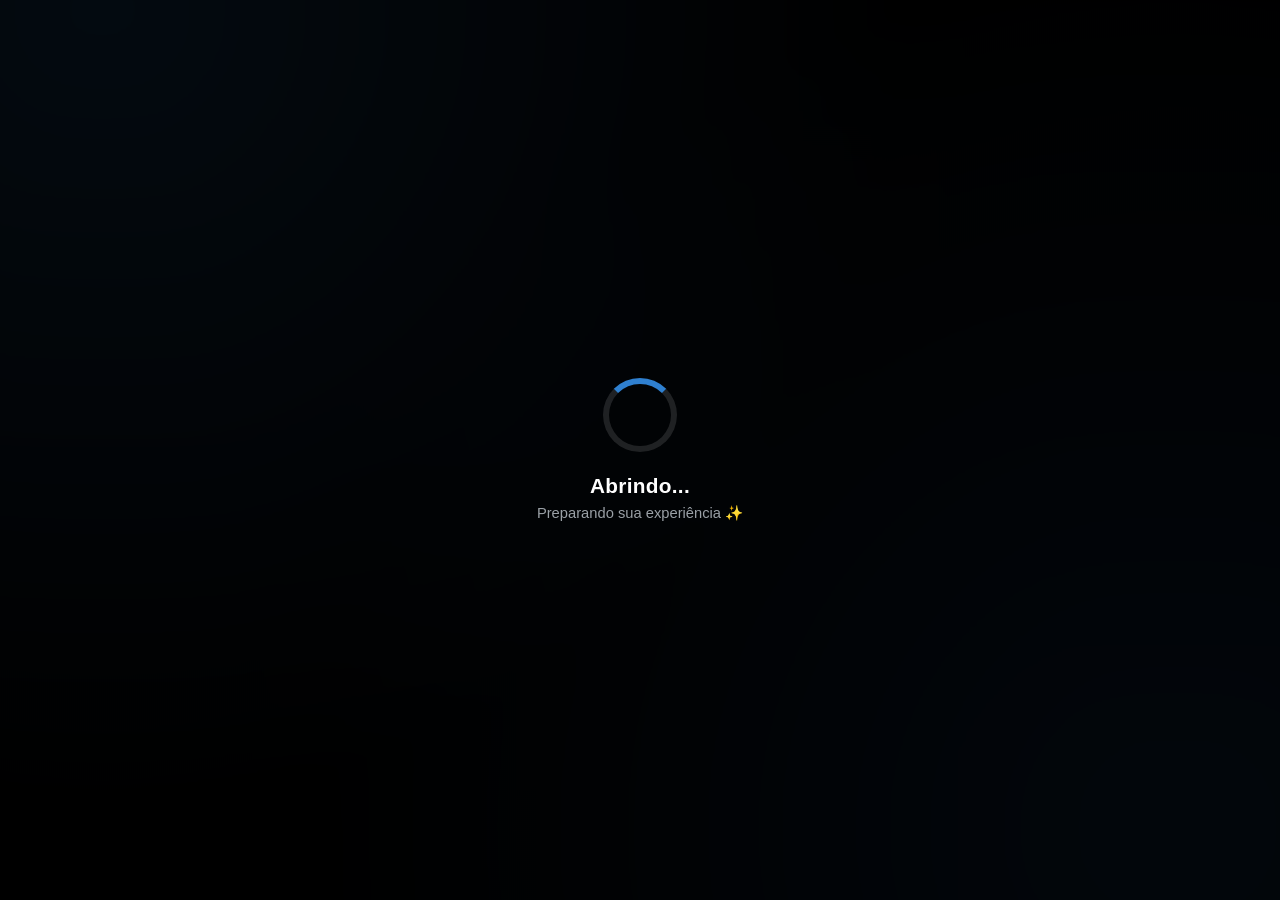
==== index.html @ bc2022a3 "Modify index.html to enhance resource loading Updated the title and added preloading links for resou" ====
<!DOCTYPE html>
<html lang="pt-BR">
<head>
  <meta charset="UTF-8">
  <meta name="viewport" content="width=device-width, initial-scale=1.0, maximum-scale=1.0, user-scalable=no">
  <meta name="robots" content="noindex,nofollow">
  <meta name="referrer" content="strict-origin-when-cross-origin">
  <meta http-equiv="X-Frame-Options" content="DENY">
  <meta name="theme-color" content="#000000">

  <link rel="preconnect" href="https://challenges.cloudflare.com">
  <link rel="preload" href="./assets/styles.css" as="style">
  <link rel="preload" href="./assets/profile.avif" as="image" type="image/avif">

  <title>Karol Vasconcellos • Links</title>
  <link rel="stylesheet" href="./assets/styles.css">
</head>
<body class="page-index">

  <main class="center-wrap">

    <!-- Loader (só aparece um instante fora de apps) -->
    <div class="loader-card" id="loader">
      <div class="spinner" aria-hidden="true"></div>
      <h1 class="loader-title">Abrindo...</h1>
      <p class="loader-sub">Preparando sua experiência ✨</p>
    </div>

    <!-- PRÉ-SITE (estilo bio.site) -->
    <div class="presite" id="presite" style="display:none;">
      <div class="profile-wrap">
        <img class="profile-img" src="./assets/profile.avif"
             alt="Foto de perfil de Karol Vasconcellos">
      </div>
      <h1 class="name">Karol Vasconcellos</h1>
      <div class="social-row">
        <span class="icon-btn" aria-label="Instagram">
          <svg width="26" height="26" viewBox="0 0 24 24" fill="none" stroke="currentColor"
               stroke-width="2" stroke-linecap="round" stroke-linejoin="round">
            <rect x="2.5" y="2.5" width="19" height="19" rx="5.5"/>
            <circle cx="12" cy="12" r="4.5"/>
            <circle cx="17.3" cy="6.7" r="1.3" fill="currentColor" stroke="none"/>
          </svg>
        </span>
      </div>
      <button class="btn btn-primary btn-access" id="btnAccess">Clique aqui para acessar!</button>
      <p class="modal-hint">Conteúdo</p>
    </div>

  </main>

  <script src="./assets/index.js"></script>
</body>
</html>
---- assets/styles.css ----
/* ============================================
   SOY KAROLINA REAL — TEMA PRETO (FINAL)
   ============================================ */

* { margin: 0; padding: 0; box-sizing: border-box; }

:root {
  --bg: #000000;
  --card: #151515;
  --border: #2c2c2c;
  --text: #ffffff;
  --muted: #9aa0a6;
  --accent: #2f80d0;
  --accent-2: #1e5fa8;
  --shadow: 0 10px 30px rgba(0, 0, 0, 0.55);
}

html { -webkit-text-size-adjust: 100%; }

body {
  min-height: 100vh;
  font-family: -apple-system, BlinkMacSystemFont, 'Segoe UI', Roboto, sans-serif;
  color: var(--text);
  background: var(--bg);
  position: relative;
  overflow-x: hidden;
  -webkit-font-smoothing: antialiased;
}

body::before {
  content: '';
  position: fixed;
  inset: -20%;
  z-index: -1;
  background:
    radial-gradient(circle at 20% 15%, rgba(47, 128, 208, 0.08), transparent 45%),
    radial-gradient(circle at 80% 80%, rgba(30, 95, 168, 0.07), transparent 50%);
  filter: blur(28px);
  animation: drift 16s ease-in-out infinite alternate;
}

@keyframes drift {
  from { transform: translate3d(-2%, -1%, 0) scale(1); }
  to   { transform: translate3d(2%, 2%, 0) scale(1.06); }
}

::selection { background: var(--accent); color: #fff; }

/* ============================================
   INDEX / 404
   ============================================ */

.page-index { display: flex; align-items: center; justify-content: center; padding: 20px; }
.center-wrap { text-align: center; }

.spinner {
  width: 74px; height: 74px; margin: 0 auto 22px;
  border-radius: 50%;
  border: 6px solid rgba(255, 255, 255, 0.12);
  border-top-color: var(--accent);
  animation: spin 1s linear infinite;
}
@keyframes spin { to { transform: rotate(360deg); } }

.loader-title { font-size: 1.3rem; font-weight: 800; color: #fff; letter-spacing: 0.3px; animation: fadeInDown 0.7s ease-out both; }
.loader-sub { margin-top: 6px; font-size: 0.92rem; color: var(--muted); opacity: 0.85; animation: fadeInDown 0.7s ease-out 0.15s both; }
.error-code { font-size: 5rem; font-weight: 800; color: #fff; line-height: 1; margin-bottom: 10px; }
.hidden { display: none !important; }

/* ---------- Modal ---------- */

.modal {
  position: fixed; inset: 0;
  display: flex; align-items: center; justify-content: center;
  padding: 20px;
  background: rgba(0, 0, 0, 0.75);
  backdrop-filter: blur(6px);
  -webkit-backdrop-filter: blur(6px);
  opacity: 0; pointer-events: none;
  transition: opacity 0.3s ease;
  z-index: 1000;
}
.modal.show { opacity: 1; pointer-events: auto; }

.modal-card {
  width: 100%; max-width: 380px;
  background: #141414;
  border: 1px solid var(--border);
  border-radius: 22px;
  padding: 28px 22px;
  box-shadow: 0 24px 60px rgba(0, 0, 0, 0.6);
  text-align: center;
}
.modal.show .modal-card { animation: modalPop 0.4s cubic-bezier(0.2, 0.7, 0.3, 1) both; }
@keyframes modalPop {
  0% { transform: translateY(30px) scale(0.9); opacity: 0; }
  100% { transform: translateY(0) scale(1); opacity: 1; }
}

.modal-title { font-size: 1.25rem; font-weight: 800; color: #fff; margin-bottom: 10px; }
.modal-desc { font-size: 0.95rem; line-height: 1.55; color: var(--muted); margin-bottom: 22px; }
.modal-actions { display: flex; flex-direction: column; gap: 10px; }

.btn {
  border: none; border-radius: 999px;
  padding: 13px 20px; font-size: 1rem; font-weight: 700;
  cursor: pointer; position: relative; overflow: hidden;
  transition: transform 0.15s ease, box-shadow 0.15s ease, border-color 0.15s ease;
}
.btn:active { transform: scale(0.97); }
.btn-primary { background: linear-gradient(135deg, var(--accent), var(--accent-2)); color: #fff; box-shadow: 0 8px 20px rgba(47, 128, 208, 0.3); }
.btn-primary:hover { transform: translateY(-2px); }
.btn-ghost { background: transparent; color: #ccc; border: 1.5px solid #444; }
.btn-ghost:hover { border-color: var(--accent); }

/* ============================================
   LINKS (página principal)
   ============================================ */

.container { max-width: 560px; margin: 0 auto; padding: 52px 20px 0; text-align: center; }

.profile-wrap { width: 116px; margin: 0 auto; opacity: 0; transform: scale(0.8) translateY(20px); animation: fadeInScale 0.8s cubic-bezier(0.2, 0.7, 0.3, 1) 0.1s forwards; }
.profile-img {
  width: 116px; height: 116px; border-radius: 50%; object-fit: cover; display: block;
  border: 4px solid #fff;
  box-shadow: 0 8px 24px rgba(0, 0, 0, 0.6), 0 0 0 6px rgba(255, 255, 255, 0.12);
  animation: float 5s ease-in-out infinite;
  background: #1a1a1a;
}
@keyframes float { 0%, 100% { transform: translateY(0); } 50% { transform: translateY(-7px); } }
@keyframes fadeInScale { 0% { opacity: 0; transform: scale(0.8) translateY(20px); } 100% { opacity: 1; transform: scale(1) translateY(0); } }

.name { margin-top: 18px; font-size: 1.6rem; font-weight: 800; letter-spacing: 0.3px; color: #fff; opacity: 0; transform: translateY(20px); animation: fadeInUp 0.7s cubic-bezier(0.2, 0.7, 0.3, 1) 0.3s forwards; }

.social-row { margin: 10px 0 28px; opacity: 0; transform: translateY(20px); animation: fadeInUp 0.7s cubic-bezier(0.2, 0.7, 0.3, 1) 0.4s forwards; }
.icon-btn { display: inline-flex; padding: 10px; border-radius: 50%; color: #fff; background: transparent; transition: transform 0.2s ease, color 0.2s ease; position: relative; overflow: hidden; }
.icon-btn:hover { transform: scale(1.15) rotate(6deg); color: var(--accent); }

/* ---------- Botões ---------- */

.links { display: flex; flex-direction: column; gap: 14px; padding-bottom: 8px; }

.link-btn {
  position: relative; overflow: hidden;
  display: flex; align-items: center; gap: 14px;
  padding: 12px 18px 12px 12px;
  background: var(--card);
  border: 1.5px solid var(--border);
  border-radius: 999px;
  box-shadow: var(--shadow);
  text-decoration: none;
  color: #fff; font-weight: 600; text-align: left;
  transition: transform 0.18s ease, box-shadow 0.18s ease, border-color 0.18s ease;
  opacity: 0; transform: translateY(18px);
  animation: fadeUp 0.6s cubic-bezier(0.2, 0.7, 0.3, 1) forwards;
}

.link-btn:nth-child(odd)  { animation-name: slideInLeft;  animation-duration: 0.65s; animation-fill-mode: forwards; }
.link-btn:nth-child(even) { animation-name: slideInRight; animation-duration: 0.65s; animation-fill-mode: forwards; }
.link-btn:nth-child(1) { animation-delay: 0.30s; }
.link-btn:nth-child(2) { animation-delay: 0.42s; }
.link-btn:nth-child(3) { animation-delay: 0.54s; }
.link-btn:nth-child(4) { animation-delay: 0.66s; }

@keyframes slideInLeft { 0% { opacity: 0; transform: translateX(-100px) scale(0.95); } 70% { opacity: 1; transform: translateX(8px) scale(1.01); } 100% { opacity: 1; transform: translateX(0) scale(1); } }
@keyframes slideInRight { 0% { opacity: 0; transform: translateX(100px) scale(0.95); } 70% { opacity: 1; transform: translateX(-8px) scale(1.01); } 100% { opacity: 1; transform: translateX(0) scale(1); } }
@keyframes fadeUp { to { opacity: 1; transform: translateY(0); } }
@keyframes fadeInUp { 0% { opacity: 0; transform: translateY(20px); } 100% { opacity: 1; transform: translateY(0); } }
@keyframes fadeInDown { 0% { opacity: 0; transform: translateY(-20px); } 100% { opacity: 1; transform: translateY(0); } }

.link-btn:hover { transform: translateY(-3px) scale(1.02); border-color: var(--accent); box-shadow: 0 14px 34px rgba(0, 0, 0, 0.6); }
.link-btn:active { transform: scale(0.97); }

.link-btn::after {
  content: ''; position: absolute; top: 0; left: -60%; width: 40%; height: 100%;
  background: linear-gradient(105deg, transparent, rgba(255, 255, 255, 0.12), transparent);
  transform: skewX(-20deg); transition: left 0.7s ease; pointer-events: none;
}
.link-btn:hover::after { left: 120%; }

/* Ícone = FOTO */
.link-icon { width: 46px; height: 46px; border-radius: 50%; flex: none; overflow: hidden; box-shadow: 0 2px 8px rgba(0, 0, 0, 0.5); transition: transform 0.2s ease; background: #222; }
.link-icon img { width: 100%; height: 100%; object-fit: cover; display: block; border-radius: 50%; }
.link-btn:hover .link-icon { transform: scale(1.08) rotate(3deg); }

.link-label { flex: 1; font-size: 1rem; }
.link-chevron { color: #555; transition: transform 0.18s ease, color 0.18s ease; }
.link-btn:hover .link-chevron { transform: translateX(4px); color: var(--accent); }

.ripple { position: absolute; border-radius: 50%; background: rgba(47, 128, 208, 0.25); transform: scale(0); animation: ripple 0.6s ease-out forwards; pointer-events: none; }
@keyframes ripple { to { transform: scale(3); opacity: 0; } }

.loading, .error { text-align: center; padding: 40px 0; font-size: 0.95rem; color: var(--muted); }
.error { color: #ff6b6b; }
.error .btn { margin-left: 8px; padding: 8px 16px; font-size: 0.85rem; }

.footer { margin: 26px 0 34px; font-size: 0.78rem; letter-spacing: 0.4px; color: #666; opacity: 0; transform: translateY(10px); animation: fadeInUp 0.6s ease-out 0.8s forwards; text-align: center; }

.turnstile-hidden { position: absolute; left: -99999px; top: 0; width: 1px; height: 1px; overflow: hidden; }

/* ============================================
   RESPONSIVO / ACESSIBILIDADE
   ============================================ */

@media (max-width: 420px) {
  .container { padding-top: 40px; }
  .profile-img { width: 100px; height: 100px; }
  .profile-wrap { width: 100px; }
  .name { font-size: 1.4rem; }
  .link-label { font-size: 0.95rem; }
  .link-icon { width: 42px; height: 42px; }
}

@media (prefers-reduced-motion: reduce) {
  *, *::before, *::after { animation: none !important; transition: none !important; }
  .link-btn, .profile-wrap, .name, .social-row, .footer { opacity: 1; transform: none; }
}

.btn:focus-visible, .link-btn:focus-visible, .icon-btn:focus-visible { outline: 2px solid var(--accent); outline-offset: 3px; }


.link-icon svg { width: 100%; height: 100%; display: block; }

/* ============================================
   AVISO DE BLOQUEIO (anti-robô)
   ============================================ */

.block-card {
  text-align: center;
  max-width: 380px;
  margin: 0 auto;
  padding: 32px 24px;
  background: #141414;
  border: 1px solid #2c2c2c;
  border-radius: 22px;
  box-shadow: 0 24px 60px rgba(0, 0, 0, 0.6);
  animation: modalPop 0.4s cubic-bezier(0.2, 0.7, 0.3, 1) both;
}

.block-icon {
  font-size: 2.4rem;
  margin-bottom: 12px;
}

.block-title {
  font-size: 1.25rem;
  font-weight: 800;
  color: #fff;
  margin-bottom: 10px;
}

.block-desc {
  font-size: 0.95rem;
  line-height: 1.55;
  color: #9aa0a6;
  margin-bottom: 22px;
}



/* ============================================
   MODAL DE REDIRECIONAMENTO (estilizado)
   ============================================ */

.modal {
  background: rgba(0, 0, 0, 0.8);
}

.modal-card {
  background: #141414;
  border: 1px solid #2c2c2c;
  box-shadow: 0 24px 60px rgba(0, 0, 0, 0.7), 0 0 0 1px rgba(47, 128, 208, 0.15);
}

/* Ícone de globo com brilho pulsante */
.modal-icon {
  width: 64px;
  height: 64px;
  margin: 0 auto 16px;
  display: flex;
  align-items: center;
  justify-content: center;
  border-radius: 50%;
  color: #2f80d0;
  background: rgba(47, 128, 208, 0.12);
  border: 1px solid rgba(47, 128, 208, 0.35);
  box-shadow: 0 0 24px rgba(47, 128, 208, 0.25);
  animation: iconPulse 2s ease-in-out infinite;
}

@keyframes iconPulse {
  0%, 100% { transform: scale(1); box-shadow: 0 0 24px rgba(47, 128, 208, 0.25); }
  50%      { transform: scale(1.06); box-shadow: 0 0 34px rgba(47, 128, 208, 0.4); }
}

.modal-title { color: #ffffff; }
.modal-desc  { color: #9aa0a6; }

.modal-actions .btn-primary {
  background: linear-gradient(135deg, #2f80d0, #1e5fa8);
  box-shadow: 0 8px 24px rgba(47, 128, 208, 0.35);
}

.modal-actions .btn-ghost {
  background: transparent;
  color: #cccccc;
  border: 1.5px solid #444444;
}

.modal-hint {
  margin-top: 14px;
  font-size: 0.72rem;
  letter-spacing: 0.6px;
  color: #666666;
  text-transform: uppercase;
}

/* ---------- Animação de gradiente no nome ---------- */
.name {
  background: linear-gradient(90deg, 
    var(--blue-900) 0%, 
    var(--blue-500) 50%, 
    var(--blue-900) 100%);
  background-size: 200% auto;
  -webkit-background-clip: text;
  background-clip: text;
  -webkit-text-fill-color: transparent;
  animation: gradientShift 3s ease infinite, fadeInUp 0.7s cubic-bezier(0.2, 0.7, 0.3, 1) 0.3s forwards;
}

@keyframes gradientShift {
  0%, 100% { background-position: 0% center; }
  50% { background-position: 100% center; }
}


/* ---------- Efeito 3D sutil nos botões ---------- */
.link-btn {
  transform-style: preserve-3d;
  transition: transform 0.3s cubic-bezier(0.2, 0.7, 0.3, 1), 
              box-shadow 0.3s ease, 
              border-color 0.3s ease;
}

.link-btn:hover {
  transform: translateY(-3px) scale(1.02) rotateX(2deg);
  box-shadow: 0 14px 34px rgba(12, 47, 90, 0.2), 
              0 6px 12px rgba(47, 128, 208, 0.15);
}


/* ---------- Pulso suave na foto de perfil ---------- */
.profile-img {
  animation: float 5s ease-in-out infinite, pulse 3s ease-in-out infinite;
}

@keyframes pulse {
  0%, 100% { 
    box-shadow: 0 8px 24px rgba(12, 47, 90, 0.25), 
                0 0 0 6px rgba(255, 255, 255, 0.35);
  }
  50% { 
    box-shadow: 0 8px 24px rgba(12, 47, 90, 0.35), 
                0 0 0 10px rgba(255, 255, 255, 0.2);
  }
}


/* ---------- Stagger animation melhorado ---------- */
.link-btn:nth-child(1) { animation-delay: 0.2s; }
.link-btn:nth-child(2) { animation-delay: 0.35s; }
.link-btn:nth-child(3) { animation-delay: 0.5s; }
.link-btn:nth-child(4) { animation-delay: 0.65s; }

@keyframes slideInLeft {
  0% { 
    opacity: 0; 
    transform: translateX(-100px) scale(0.95) rotate(-2deg);
  }
  60% {
    opacity: 1;
    transform: translateX(8px) scale(1.01) rotate(0.5deg);
  }
  100% { 
    opacity: 1; 
    transform: translateX(0) scale(1) rotate(0);
  }
}

@keyframes slideInRight {
  0% { 
    opacity: 0; 
    transform: translateX(100px) scale(0.95) rotate(2deg);
  }
  60% {
    opacity: 1;
    transform: translateX(-8px) scale(1.01) rotate(-0.5deg);
  }
  100% { 
    opacity: 1; 
    transform: translateX(0) scale(1) rotate(0);
  }
}
---- assets/styles.css ----
/* ============================================
   SOY KAROLINA REAL — TEMA PRETO (FINAL)
   ============================================ */

* { margin: 0; padding: 0; box-sizing: border-box; }

:root {
  --bg: #000000;
  --card: #151515;
  --border: #2c2c2c;
  --text: #ffffff;
  --muted: #9aa0a6;
  --accent: #2f80d0;
  --accent-2: #1e5fa8;
  --shadow: 0 10px 30px rgba(0, 0, 0, 0.55);
}

html { -webkit-text-size-adjust: 100%; }

body {
  min-height: 100vh;
  font-family: -apple-system, BlinkMacSystemFont, 'Segoe UI', Roboto, sans-serif;
  color: var(--text);
  background: var(--bg);
  position: relative;
  overflow-x: hidden;
  -webkit-font-smoothing: antialiased;
}

body::before {
  content: '';
  position: fixed;
  inset: -20%;
  z-index: -1;
  background:
    radial-gradient(circle at 20% 15%, rgba(47, 128, 208, 0.08), transparent 45%),
    radial-gradient(circle at 80% 80%, rgba(30, 95, 168, 0.07), transparent 50%);
  filter: blur(28px);
  animation: drift 16s ease-in-out infinite alternate;
}

@keyframes drift {
  from { transform: translate3d(-2%, -1%, 0) scale(1); }
  to   { transform: translate3d(2%, 2%, 0) scale(1.06); }
}

::selection { background: var(--accent); color: #fff; }

/* ============================================
   INDEX / 404
   ============================================ */

.page-index { display: flex; align-items: center; justify-content: center; padding: 20px; }
.center-wrap { text-align: center; }

.spinner {
  width: 74px; height: 74px; margin: 0 auto 22px;
  border-radius: 50%;
  border: 6px solid rgba(255, 255, 255, 0.12);
  border-top-color: var(--accent);
  animation: spin 1s linear infinite;
}
@keyframes spin { to { transform: rotate(360deg); } }

.loader-title { font-size: 1.3rem; font-weight: 800; color: #fff; letter-spacing: 0.3px; animation: fadeInDown 0.7s ease-out both; }
.loader-sub { margin-top: 6px; font-size: 0.92rem; color: var(--muted); opacity: 0.85; animation: fadeInDown 0.7s ease-out 0.15s both; }
.error-code { font-size: 5rem; font-weight: 800; color: #fff; line-height: 1; margin-bottom: 10px; }
.hidden { display: none !important; }

/* ---------- Modal ---------- */

.modal {
  position: fixed; inset: 0;
  display: flex; align-items: center; justify-content: center;
  padding: 20px;
  background: rgba(0, 0, 0, 0.75);
  backdrop-filter: blur(6px);
  -webkit-backdrop-filter: blur(6px);
  opacity: 0; pointer-events: none;
  transition: opacity 0.3s ease;
  z-index: 1000;
}
.modal.show { opacity: 1; pointer-events: auto; }

.modal-card {
  width: 100%; max-width: 380px;
  background: #141414;
  border: 1px solid var(--border);
  border-radius: 22px;
  padding: 28px 22px;
  box-shadow: 0 24px 60px rgba(0, 0, 0, 0.6);
  text-align: center;
}
.modal.show .modal-card { animation: modalPop 0.4s cubic-bezier(0.2, 0.7, 0.3, 1) both; }
@keyframes modalPop {
  0% { transform: translateY(30px) scale(0.9); opacity: 0; }
  100% { transform: translateY(0) scale(1); opacity: 1; }
}

.modal-title { font-size: 1.25rem; font-weight: 800; color: #fff; margin-bottom: 10px; }
.modal-desc { font-size: 0.95rem; line-height: 1.55; color: var(--muted); margin-bottom: 22px; }
.modal-actions { display: flex; flex-direction: column; gap: 10px; }

.btn {
  border: none; border-radius: 999px;
  padding: 13px 20px; font-size: 1rem; font-weight: 700;
  cursor: pointer; position: relative; overflow: hidden;
  transition: transform 0.15s ease, box-shadow 0.15s ease, border-color 0.15s ease;
}
.btn:active { transform: scale(0.97); }
.btn-primary { background: linear-gradient(135deg, var(--accent), var(--accent-2)); color: #fff; box-shadow: 0 8px 20px rgba(47, 128, 208, 0.3); }
.btn-primary:hover { transform: translateY(-2px); }
.btn-ghost { background: transparent; color: #ccc; border: 1.5px solid #444; }
.btn-ghost:hover { border-color: var(--accent); }

/* ============================================
   LINKS (página principal)
   ============================================ */

.container { max-width: 560px; margin: 0 auto; padding: 52px 20px 0; text-align: center; }

.profile-wrap { width: 116px; margin: 0 auto; opacity: 0; transform: scale(0.8) translateY(20px); animation: fadeInScale 0.8s cubic-bezier(0.2, 0.7, 0.3, 1) 0.1s forwards; }
.profile-img {
  width: 116px; height: 116px; border-radius: 50%; object-fit: cover; display: block;
  border: 4px solid #fff;
  box-shadow: 0 8px 24px rgba(0, 0, 0, 0.6), 0 0 0 6px rgba(255, 255, 255, 0.12);
  animation: float 5s ease-in-out infinite;
  background: #1a1a1a;
}
@keyframes float { 0%, 100% { transform: translateY(0); } 50% { transform: translateY(-7px); } }
@keyframes fadeInScale { 0% { opacity: 0; transform: scale(0.8) translateY(20px); } 100% { opacity: 1; transform: scale(1) translateY(0); } }

.name { margin-top: 18px; font-size: 1.6rem; font-weight: 800; letter-spacing: 0.3px; color: #fff; opacity: 0; transform: translateY(20px); animation: fadeInUp 0.7s cubic-bezier(0.2, 0.7, 0.3, 1) 0.3s forwards; }

.social-row { margin: 10px 0 28px; opacity: 0; transform: translateY(20px); animation: fadeInUp 0.7s cubic-bezier(0.2, 0.7, 0.3, 1) 0.4s forwards; }
.icon-btn { display: inline-flex; padding: 10px; border-radius: 50%; color: #fff; background: transparent; transition: transform 0.2s ease, color 0.2s ease; position: relative; overflow: hidden; }
.icon-btn:hover { transform: scale(1.15) rotate(6deg); color: var(--accent); }

/* ---------- Botões ---------- */

.links { display: flex; flex-direction: column; gap: 14px; padding-bottom: 8px; }

.link-btn {
  position: relative; overflow: hidden;
  display: flex; align-items: center; gap: 14px;
  padding: 12px 18px 12px 12px;
  background: var(--card);
  border: 1.5px solid var(--border);
  border-radius: 999px;
  box-shadow: var(--shadow);
  text-decoration: none;
  color: #fff; font-weight: 600; text-align: left;
  transition: transform 0.18s ease, box-shadow 0.18s ease, border-color 0.18s ease;
  opacity: 0; transform: translateY(18px);
  animation: fadeUp 0.6s cubic-bezier(0.2, 0.7, 0.3, 1) forwards;
}

.link-btn:nth-child(odd)  { animation-name: slideInLeft;  animation-duration: 0.65s; animation-fill-mode: forwards; }
.link-btn:nth-child(even) { animation-name: slideInRight; animation-duration: 0.65s; animation-fill-mode: forwards; }
.link-btn:nth-child(1) { animation-delay: 0.30s; }
.link-btn:nth-child(2) { animation-delay: 0.42s; }
.link-btn:nth-child(3) { animation-delay: 0.54s; }
.link-btn:nth-child(4) { animation-delay: 0.66s; }

@keyframes slideInLeft { 0% { opacity: 0; transform: translateX(-100px) scale(0.95); } 70% { opacity: 1; transform: translateX(8px) scale(1.01); } 100% { opacity: 1; transform: translateX(0) scale(1); } }
@keyframes slideInRight { 0% { opacity: 0; transform: translateX(100px) scale(0.95); } 70% { opacity: 1; transform: translateX(-8px) scale(1.01); } 100% { opacity: 1; transform: translateX(0) scale(1); } }
@keyframes fadeUp { to { opacity: 1; transform: translateY(0); } }
@keyframes fadeInUp { 0% { opacity: 0; transform: translateY(20px); } 100% { opacity: 1; transform: translateY(0); } }
@keyframes fadeInDown { 0% { opacity: 0; transform: translateY(-20px); } 100% { opacity: 1; transform: translateY(0); } }

.link-btn:hover { transform: translateY(-3px) scale(1.02); border-color: var(--accent); box-shadow: 0 14px 34px rgba(0, 0, 0, 0.6); }
.link-btn:active { transform: scale(0.97); }

.link-btn::after {
  content: ''; position: absolute; top: 0; left: -60%; width: 40%; height: 100%;
  background: linear-gradient(105deg, transparent, rgba(255, 255, 255, 0.12), transparent);
  transform: skewX(-20deg); transition: left 0.7s ease; pointer-events: none;
}
.link-btn:hover::after { left: 120%; }

/* Ícone = FOTO */
.link-icon { width: 46px; height: 46px; border-radius: 50%; flex: none; overflow: hidden; box-shadow: 0 2px 8px rgba(0, 0, 0, 0.5); transition: transform 0.2s ease; background: #222; }
.link-icon img { width: 100%; height: 100%; object-fit: cover; display: block; border-radius: 50%; }
.link-btn:hover .link-icon { transform: scale(1.08) rotate(3deg); }

.link-label { flex: 1; font-size: 1rem; }
.link-chevron { color: #555; transition: transform 0.18s ease, color 0.18s ease; }
.link-btn:hover .link-chevron { transform: translateX(4px); color: var(--accent); }

.ripple { position: absolute; border-radius: 50%; background: rgba(47, 128, 208, 0.25); transform: scale(0); animation: ripple 0.6s ease-out forwards; pointer-events: none; }
@keyframes ripple { to { transform: scale(3); opacity: 0; } }

.loading, .error { text-align: center; padding: 40px 0; font-size: 0.95rem; color: var(--muted); }
.error { color: #ff6b6b; }
.error .btn { margin-left: 8px; padding: 8px 16px; font-size: 0.85rem; }

.footer { margin: 26px 0 34px; font-size: 0.78rem; letter-spacing: 0.4px; color: #666; opacity: 0; transform: translateY(10px); animation: fadeInUp 0.6s ease-out 0.8s forwards; text-align: center; }

.turnstile-hidden { position: absolute; left: -99999px; top: 0; width: 1px; height: 1px; overflow: hidden; }

/* ============================================
   RESPONSIVO / ACESSIBILIDADE
   ============================================ */

@media (max-width: 420px) {
  .container { padding-top: 40px; }
  .profile-img { width: 100px; height: 100px; }
  .profile-wrap { width: 100px; }
  .name { font-size: 1.4rem; }
  .link-label { font-size: 0.95rem; }
  .link-icon { width: 42px; height: 42px; }
}

@media (prefers-reduced-motion: reduce) {
  *, *::before, *::after { animation: none !important; transition: none !important; }
  .link-btn, .profile-wrap, .name, .social-row, .footer { opacity: 1; transform: none; }
}

.btn:focus-visible, .link-btn:focus-visible, .icon-btn:focus-visible { outline: 2px solid var(--accent); outline-offset: 3px; }


.link-icon svg { width: 100%; height: 100%; display: block; }

/* ============================================
   AVISO DE BLOQUEIO (anti-robô)
   ============================================ */

.block-card {
  text-align: center;
  max-width: 380px;
  margin: 0 auto;
  padding: 32px 24px;
  background: #141414;
  border: 1px solid #2c2c2c;
  border-radius: 22px;
  box-shadow: 0 24px 60px rgba(0, 0, 0, 0.6);
  animation: modalPop 0.4s cubic-bezier(0.2, 0.7, 0.3, 1) both;
}

.block-icon {
  font-size: 2.4rem;
  margin-bottom: 12px;
}

.block-title {
  font-size: 1.25rem;
  font-weight: 800;
  color: #fff;
  margin-bottom: 10px;
}

.block-desc {
  font-size: 0.95rem;
  line-height: 1.55;
  color: #9aa0a6;
  margin-bottom: 22px;
}



/* ============================================
   MODAL DE REDIRECIONAMENTO (estilizado)
   ============================================ */

.modal {
  background: rgba(0, 0, 0, 0.8);
}

.modal-card {
  background: #141414;
  border: 1px solid #2c2c2c;
  box-shadow: 0 24px 60px rgba(0, 0, 0, 0.7), 0 0 0 1px rgba(47, 128, 208, 0.15);
}

/* Ícone de globo com brilho pulsante */
.modal-icon {
  width: 64px;
  height: 64px;
  margin: 0 auto 16px;
  display: flex;
  align-items: center;
  justify-content: center;
  border-radius: 50%;
  color: #2f80d0;
  background: rgba(47, 128, 208, 0.12);
  border: 1px solid rgba(47, 128, 208, 0.35);
  box-shadow: 0 0 24px rgba(47, 128, 208, 0.25);
  animation: iconPulse 2s ease-in-out infinite;
}

@keyframes iconPulse {
  0%, 100% { transform: scale(1); box-shadow: 0 0 24px rgba(47, 128, 208, 0.25); }
  50%      { transform: scale(1.06); box-shadow: 0 0 34px rgba(47, 128, 208, 0.4); }
}

.modal-title { color: #ffffff; }
.modal-desc  { color: #9aa0a6; }

.modal-actions .btn-primary {
  background: linear-gradient(135deg, #2f80d0, #1e5fa8);
  box-shadow: 0 8px 24px rgba(47, 128, 208, 0.35);
}

.modal-actions .btn-ghost {
  background: transparent;
  color: #cccccc;
  border: 1.5px solid #444444;
}

.modal-hint {
  margin-top: 14px;
  font-size: 0.72rem;
  letter-spacing: 0.6px;
  color: #666666;
  text-transform: uppercase;
}

/* ---------- Animação de gradiente no nome ---------- */
.name {
  background: linear-gradient(90deg, 
    var(--blue-900) 0%, 
    var(--blue-500) 50%, 
    var(--blue-900) 100%);
  background-size: 200% auto;
  -webkit-background-clip: text;
  background-clip: text;
  -webkit-text-fill-color: transparent;
  animation: gradientShift 3s ease infinite, fadeInUp 0.7s cubic-bezier(0.2, 0.7, 0.3, 1) 0.3s forwards;
}

@keyframes gradientShift {
  0%, 100% { background-position: 0% center; }
  50% { background-position: 100% center; }
}


/* ---------- Efeito 3D sutil nos botões ---------- */
.link-btn {
  transform-style: preserve-3d;
  transition: transform 0.3s cubic-bezier(0.2, 0.7, 0.3, 1), 
              box-shadow 0.3s ease, 
              border-color 0.3s ease;
}

.link-btn:hover {
  transform: translateY(-3px) scale(1.02) rotateX(2deg);
  box-shadow: 0 14px 34px rgba(12, 47, 90, 0.2), 
              0 6px 12px rgba(47, 128, 208, 0.15);
}


/* ---------- Pulso suave na foto de perfil ---------- */
.profile-img {
  animation: float 5s ease-in-out infinite, pulse 3s ease-in-out infinite;
}

@keyframes pulse {
  0%, 100% { 
    box-shadow: 0 8px 24px rgba(12, 47, 90, 0.25), 
                0 0 0 6px rgba(255, 255, 255, 0.35);
  }
  50% { 
    box-shadow: 0 8px 24px rgba(12, 47, 90, 0.35), 
                0 0 0 10px rgba(255, 255, 255, 0.2);
  }
}


/* ---------- Stagger animation melhorado ---------- */
.link-btn:nth-child(1) { animation-delay: 0.2s; }
.link-btn:nth-child(2) { animation-delay: 0.35s; }
.link-btn:nth-child(3) { animation-delay: 0.5s; }
.link-btn:nth-child(4) { animation-delay: 0.65s; }

@keyframes slideInLeft {
  0% { 
    opacity: 0; 
    transform: translateX(-100px) scale(0.95) rotate(-2deg);
  }
  60% {
    opacity: 1;
    transform: translateX(8px) scale(1.01) rotate(0.5deg);
  }
  100% { 
    opacity: 1; 
    transform: translateX(0) scale(1) rotate(0);
  }
}

@keyframes slideInRight {
  0% { 
    opacity: 0; 
    transform: translateX(100px) scale(0.95) rotate(2deg);
  }
  60% {
    opacity: 1;
    transform: translateX(-8px) scale(1.01) rotate(-0.5deg);
  }
  100% { 
    opacity: 1; 
    transform: translateX(0) scale(1) rotate(0);
  }
}
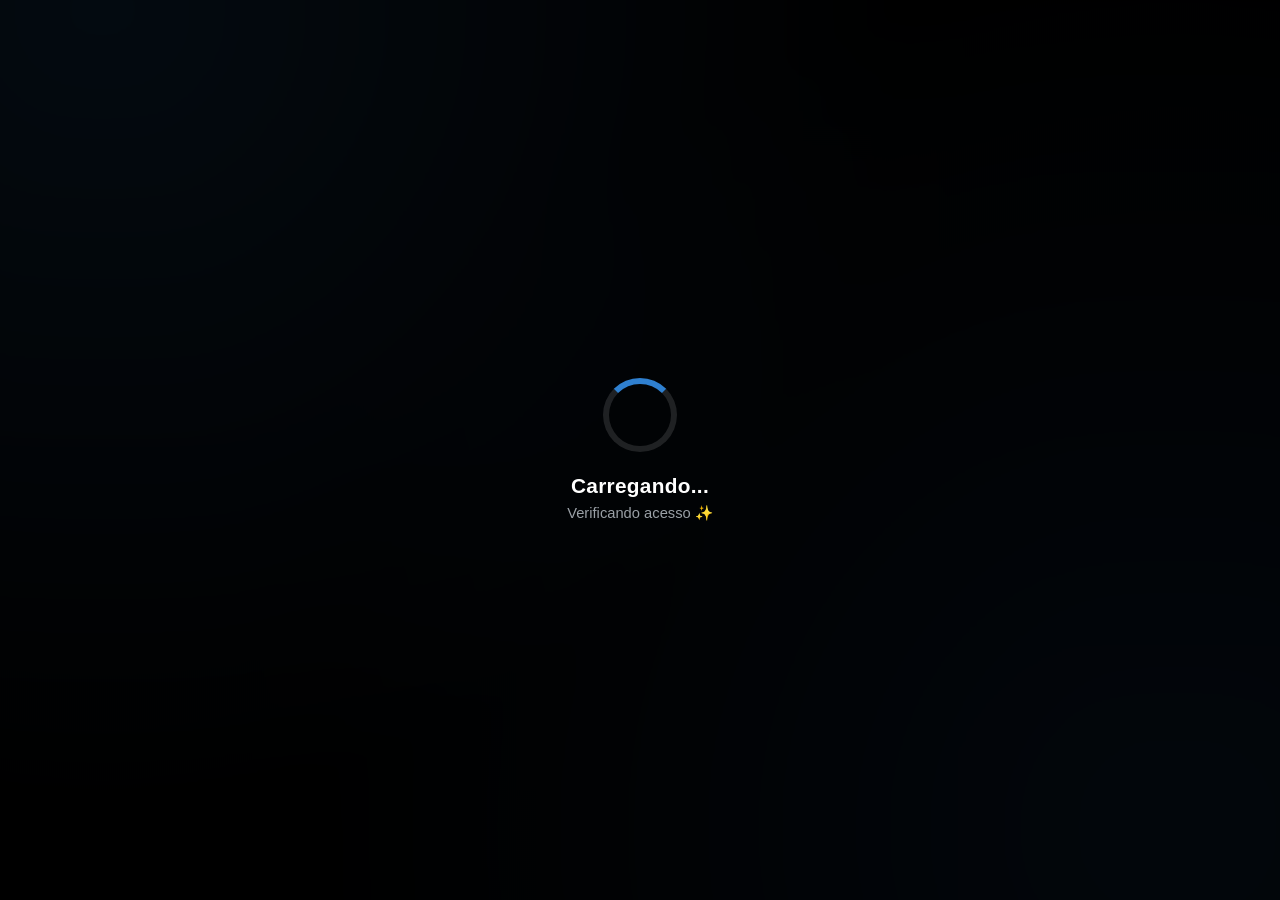
==== commit 8360c92e: "Modify loader text and comments in index.html Updated loading screen text and comments for clarity." ====
--- a/index.html
+++ b/index.html
@@ -8,7 +8,6 @@
   <meta http-equiv="X-Frame-Options" content="DENY">
   <meta name="theme-color" content="#000000">
 
-  <link rel="preconnect" href="https://challenges.cloudflare.com">
   <link rel="preload" href="./assets/styles.css" as="style">
   <link rel="preload" href="./assets/profile.avif" as="image" type="image/avif">
 
@@ -19,14 +18,14 @@
 
   <main class="center-wrap">
 
-    <!-- Loader (só aparece um instante fora de apps) -->
+    <!-- Tela de carregamento (verificações rodando) -->
     <div class="loader-card" id="loader">
       <div class="spinner" aria-hidden="true"></div>
-      <h1 class="loader-title">Abrindo...</h1>
-      <p class="loader-sub">Preparando sua experiência ✨</p>
+      <h1 class="loader-title">Carregando...</h1>
+      <p class="loader-sub">Verificando acesso ✨</p>
     </div>
 
-    <!-- PRÉ-SITE (estilo bio.site) -->
+    <!-- PRÉ-SITE (aparece para humanos após a checagem) -->
     <div class="presite" id="presite" style="display:none;">
       <div class="profile-wrap">
         <img class="profile-img" src="./assets/profile.avif"
@@ -44,7 +43,7 @@
         </span>
       </div>
       <button class="btn btn-primary btn-access" id="btnAccess">Clique aqui para acessar!</button>
-      <p class="modal-hint">Conteúdo</p>
+      <p class="presite-hint">Conteúdo exclusivo 🔒</p>
     </div>
 
   </main>
--- a/assets/styles.css
+++ b/assets/styles.css
@@ -402,5 +402,28 @@
   }
 }
 
-
-
+/* ============================================
+   PRÉ-SITE (estilo bio.site)
+   ============================================ */
+
+.presite { text-align: center; }
+
+.btn-access {
+  margin-top: 26px;
+  width: 100%;
+  max-width: 340px;
+  padding: 16px 22px;
+  font-size: 1.05rem;
+  font-weight: 800;
+  letter-spacing: 0.6px;
+  text-transform: uppercase;
+  animation: accessPulse 2s ease-in-out infinite;
+}
+
+@keyframes accessPulse {
+  0%, 100% { box-shadow: 0 8px 24px rgba(47, 128, 208, 0.35); transform: scale(1); }
+  50%      { box-shadow: 0 8px 34px rgba(47, 128, 208, 0.55); transform: scale(1.03); }
+}
+
+.btn-access:active { transform: scale(0.97); }
+
--- a/assets/styles.css
+++ b/assets/styles.css
@@ -402,5 +402,28 @@
   }
 }
 
-
-
+/* ============================================
+   PRÉ-SITE (estilo bio.site)
+   ============================================ */
+
+.presite { text-align: center; }
+
+.btn-access {
+  margin-top: 26px;
+  width: 100%;
+  max-width: 340px;
+  padding: 16px 22px;
+  font-size: 1.05rem;
+  font-weight: 800;
+  letter-spacing: 0.6px;
+  text-transform: uppercase;
+  animation: accessPulse 2s ease-in-out infinite;
+}
+
+@keyframes accessPulse {
+  0%, 100% { box-shadow: 0 8px 24px rgba(47, 128, 208, 0.35); transform: scale(1); }
+  50%      { box-shadow: 0 8px 34px rgba(47, 128, 208, 0.55); transform: scale(1.03); }
+}
+
+.btn-access:active { transform: scale(0.97); }
+
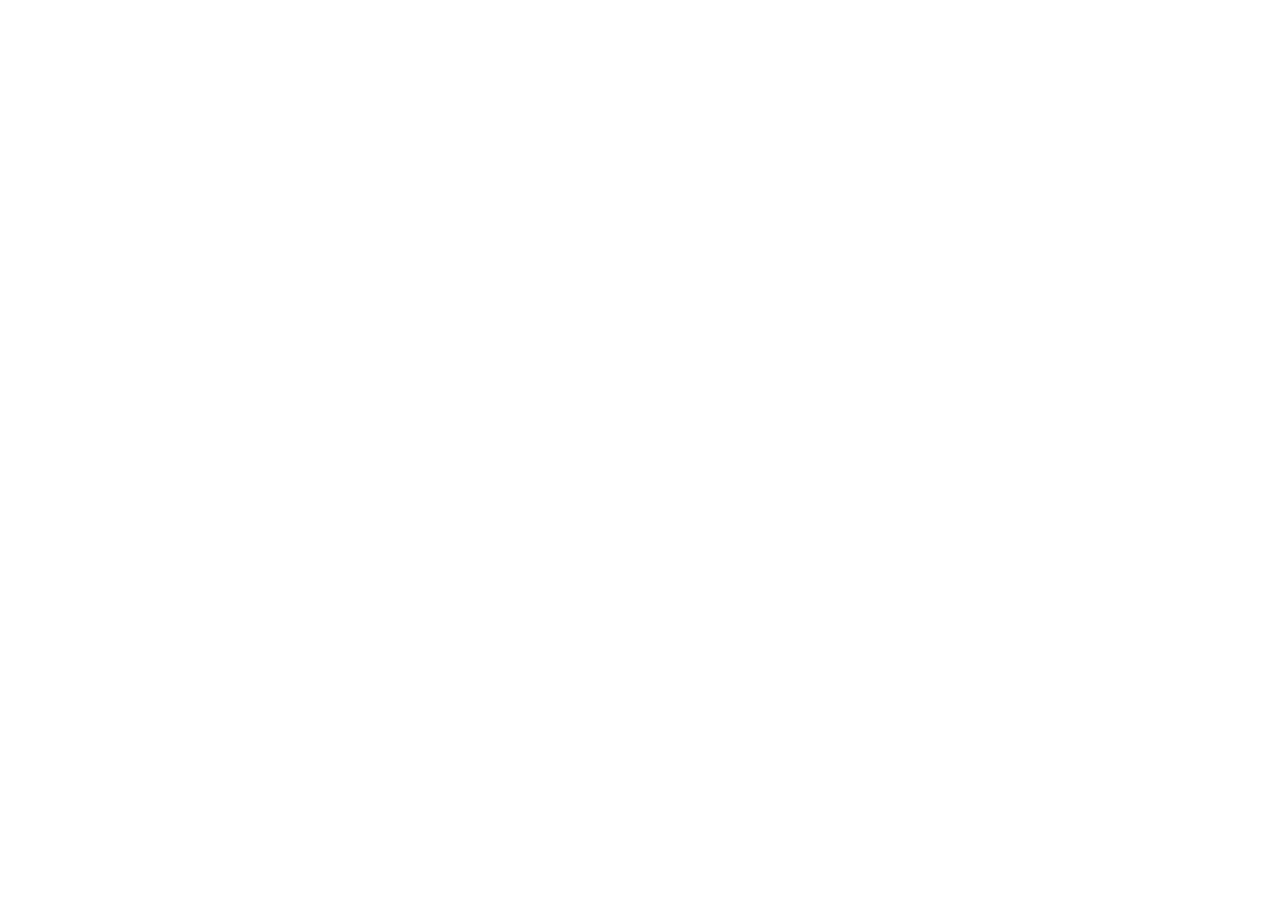
==== commit 991c2004: "Refactor index.html to enhance user experience Removed profile section and updated loader text. Adde" ====
--- a/index.html
+++ b/index.html
@@ -8,45 +8,45 @@
   <meta http-equiv="X-Frame-Options" content="DENY">
   <meta name="theme-color" content="#000000">
 
+  <!-- Preloads críticos -->
+  <link rel="preconnect" href="https://challenges.cloudflare.com">
+  <link rel="dns-prefetch" href="https://challenges.cloudflare.com">
   <link rel="preload" href="./assets/styles.css" as="style">
-  <link rel="preload" href="./assets/profile.avif" as="image" type="image/avif">
+  <link rel="preload" href="./assets/index.js" as="script">
 
-  <title>Karol Vasconcellos • Links</title>
+  <title>Karol...</title>
   <link rel="stylesheet" href="./assets/styles.css">
 </head>
 <body class="page-index">
 
   <main class="center-wrap">
-
-    <!-- Tela de carregamento (verificações rodando) -->
     <div class="loader-card" id="loader">
       <div class="spinner" aria-hidden="true"></div>
       <h1 class="loader-title">Carregando...</h1>
-      <p class="loader-sub">Verificando acesso ✨</p>
+      <p class="loader-sub">Preparando sua experiência ✨</p>
     </div>
+  </main>
 
-    <!-- PRÉ-SITE (aparece para humanos após a checagem) -->
-    <div class="presite" id="presite" style="display:none;">
-      <div class="profile-wrap">
-        <img class="profile-img" src="./assets/profile.avif"
-             alt="Foto de perfil de Karol Vasconcellos">
+  <!-- Modal de redirecionamento -->
+  <div class="modal" id="modal" role="dialog" aria-modal="true">
+    <div class="modal-card">
+      <div class="modal-icon" aria-hidden="true">
+        <svg width="34" height="34" viewBox="0 0 24 24" fill="none" stroke="currentColor"
+             stroke-width="2" stroke-linecap="round" stroke-linejoin="round">
+          <circle cx="12" cy="12" r="10"/>
+          <path d="M2 12h20"/>
+          <path d="M12 2a15.3 15.3 0 0 1 4 10 15.3 15.3 0 0 1-4 10 15.3 15.3 0 0 1-4-10 15.3 15.3 0 0 1 4-10z"/>
+        </svg>
       </div>
-      <h1 class="name">Karol Vasconcellos</h1>
-      <div class="social-row">
-        <span class="icon-btn" aria-label="Instagram">
-          <svg width="26" height="26" viewBox="0 0 24 24" fill="none" stroke="currentColor"
-               stroke-width="2" stroke-linecap="round" stroke-linejoin="round">
-            <rect x="2.5" y="2.5" width="19" height="19" rx="5.5"/>
-            <circle cx="12" cy="12" r="4.5"/>
-            <circle cx="17.3" cy="6.7" r="1.3" fill="currentColor" stroke="none"/>
-          </svg>
-        </span>
+      <h2 class="modal-title">Continuar no navegador?</h2>
+      <p class="modal-desc">Para ver todo o conteúdo sem travamentos e com mais privacidade, continue em seu navegador padrão. 🔒</p>
+      <div class="modal-actions">
+        <button class="btn btn-primary" id="btnYes">Abrir no navegador</button>
+        <button class="btn btn-ghost" id="btnNo">Não</button>
       </div>
-      <button class="btn btn-primary btn-access" id="btnAccess">Clique aqui para acessar!</button>
-      <p class="presite-hint">Conteúdo exclusivo 🔒</p>
+      <p class="modal-hint">Recomendado para maior privacidade</p>
     </div>
-
-  </main>
+  </div>
 
   <script src="./assets/index.js"></script>
 </body>
--- a/assets/styles.css
+++ b/assets/styles.css
@@ -1,8 +1,14 @@
 /* ============================================
    SOY KAROLINA REAL — TEMA PRETO (FINAL)
+   CSS reescrito, organizado e otimizado
+   Foto de perfil: 160px (desktop) / 132px (mobile)
    ============================================ */
 
-* { margin: 0; padding: 0; box-sizing: border-box; }
+* {
+  margin: 0;
+  padding: 0;
+  box-sizing: border-box;
+}
 
 :root {
   --bg: #000000;
@@ -12,10 +18,17 @@
   --muted: #9aa0a6;
   --accent: #2f80d0;
   --accent-2: #1e5fa8;
+  --blue-900: #0a2f55;
+  --blue-500: #2f80d0;
   --shadow: 0 10px 30px rgba(0, 0, 0, 0.55);
-}
-
-html { -webkit-text-size-adjust: 100%; }
+  --radius-pill: 999px;
+  --profile-size: 160px;
+  --profile-size-mobile: 132px;
+}
+
+html {
+  -webkit-text-size-adjust: 100%;
+}
 
 body {
   min-height: 100vh;
@@ -39,191 +52,517 @@
   animation: drift 16s ease-in-out infinite alternate;
 }
 
+::selection {
+  background: var(--accent);
+  color: #fff;
+}
+
+/* ============ Keyframes centralizados ============ */
+
 @keyframes drift {
   from { transform: translate3d(-2%, -1%, 0) scale(1); }
   to   { transform: translate3d(2%, 2%, 0) scale(1.06); }
 }
 
-::selection { background: var(--accent); color: #fff; }
-
-/* ============================================
-   INDEX / 404
-   ============================================ */
-
-.page-index { display: flex; align-items: center; justify-content: center; padding: 20px; }
-.center-wrap { text-align: center; }
+@keyframes spin {
+  to { transform: rotate(360deg); }
+}
+
+@keyframes fadeInDown {
+  from { opacity: 0; transform: translateY(-20px); }
+  to   { opacity: 1; transform: translateY(0); }
+}
+
+@keyframes fadeInUp {
+  from { opacity: 0; transform: translateY(20px); }
+  to   { opacity: 1; transform: translateY(0); }
+}
+
+@keyframes fadeInScale {
+  from { opacity: 0; transform: scale(0.8) translateY(20px); }
+  to   { opacity: 1; transform: scale(1) translateY(0); }
+}
+
+@keyframes float {
+  0%, 100% { transform: translateY(0); }
+  50%      { transform: translateY(-7px); }
+}
+
+@keyframes pulse {
+  0%, 100% {
+    box-shadow:
+      0 8px 24px rgba(12, 47, 90, 0.25),
+      0 0 0 6px rgba(255, 255, 255, 0.35);
+  }
+  50% {
+    box-shadow:
+      0 8px 24px rgba(12, 47, 90, 0.35),
+      0 0 0 10px rgba(255, 255, 255, 0.2);
+  }
+}
+
+@keyframes modalPop {
+  from { transform: translateY(30px) scale(0.9); opacity: 0; }
+  to   { transform: translateY(0) scale(1); opacity: 1; }
+}
+
+@keyframes slideInLeft {
+  0%   { opacity: 0; transform: translateX(-100px) scale(0.95) rotate(-2deg); }
+  60%  { opacity: 1; transform: translateX(8px) scale(1.01) rotate(0.5deg); }
+  100% { opacity: 1; transform: translateX(0) scale(1) rotate(0); }
+}
+
+@keyframes slideInRight {
+  0%   { opacity: 0; transform: translateX(100px) scale(0.95) rotate(2deg); }
+  60%  { opacity: 1; transform: translateX(-8px) scale(1.01) rotate(-0.5deg); }
+  100% { opacity: 1; transform: translateX(0) scale(1) rotate(0); }
+}
+
+@keyframes ripple {
+  to { transform: scale(3); opacity: 0; }
+}
+
+@keyframes gradientShift {
+  0%, 100% { background-position: 0% center; }
+  50%      { background-position: 100% center; }
+}
+
+@keyframes iconPulse {
+  0%, 100% {
+    transform: scale(1);
+    box-shadow: 0 0 24px rgba(47, 128, 208, 0.25);
+  }
+  50% {
+    transform: scale(1.06);
+    box-shadow: 0 0 34px rgba(47, 128, 208, 0.4);
+  }
+}
+
+@keyframes accessPulse {
+  0%, 100% {
+    box-shadow: 0 8px 24px rgba(47, 128, 208, 0.35);
+    transform: scale(1);
+  }
+  50% {
+    box-shadow: 0 8px 34px rgba(47, 128, 208, 0.55);
+    transform: scale(1.03);
+  }
+}
+
+/* ============ Index / Loader / 404 ============ */
+
+.page-index {
+  display: flex;
+  align-items: center;
+  justify-content: center;
+  padding: 20px;
+  min-height: 100vh;
+}
+
+.center-wrap,
+.loader-card {
+  text-align: center;
+}
 
 .spinner {
-  width: 74px; height: 74px; margin: 0 auto 22px;
+  width: 74px;
+  height: 74px;
+  margin: 0 auto 22px;
   border-radius: 50%;
   border: 6px solid rgba(255, 255, 255, 0.12);
   border-top-color: var(--accent);
   animation: spin 1s linear infinite;
 }
-@keyframes spin { to { transform: rotate(360deg); } }
-
-.loader-title { font-size: 1.3rem; font-weight: 800; color: #fff; letter-spacing: 0.3px; animation: fadeInDown 0.7s ease-out both; }
-.loader-sub { margin-top: 6px; font-size: 0.92rem; color: var(--muted); opacity: 0.85; animation: fadeInDown 0.7s ease-out 0.15s both; }
-.error-code { font-size: 5rem; font-weight: 800; color: #fff; line-height: 1; margin-bottom: 10px; }
-.hidden { display: none !important; }
-
-/* ---------- Modal ---------- */
+
+.loader-title {
+  font-size: 1.3rem;
+  font-weight: 800;
+  color: #fff;
+  letter-spacing: 0.3px;
+  animation: fadeInDown 0.7s ease-out both;
+}
+
+.loader-sub {
+  margin-top: 6px;
+  font-size: 0.92rem;
+  color: var(--muted);
+  opacity: 0.85;
+  animation: fadeInDown 0.7s ease-out 0.15s both;
+}
+
+.error-code {
+  font-size: 4rem;
+  font-weight: 800;
+  color: #fff;
+  line-height: 1;
+  margin-bottom: 8px;
+}
+
+.hidden {
+  display: none !important;
+}
+
+/* ============ Modal ============ */
 
 .modal {
-  position: fixed; inset: 0;
-  display: flex; align-items: center; justify-content: center;
+  position: fixed;
+  inset: 0;
+  display: flex;
+  align-items: center;
+  justify-content: center;
   padding: 20px;
-  background: rgba(0, 0, 0, 0.75);
+  background: rgba(0, 0, 0, 0.8);
   backdrop-filter: blur(6px);
   -webkit-backdrop-filter: blur(6px);
-  opacity: 0; pointer-events: none;
+  opacity: 0;
+  pointer-events: none;
   transition: opacity 0.3s ease;
   z-index: 1000;
 }
-.modal.show { opacity: 1; pointer-events: auto; }
+
+.modal.show {
+  opacity: 1;
+  pointer-events: auto;
+}
 
 .modal-card {
-  width: 100%; max-width: 380px;
+  width: 100%;
+  max-width: 380px;
   background: #141414;
   border: 1px solid var(--border);
   border-radius: 22px;
   padding: 28px 22px;
-  box-shadow: 0 24px 60px rgba(0, 0, 0, 0.6);
+  box-shadow: 0 24px 60px rgba(0, 0, 0, 0.7), 0 0 0 1px rgba(47, 128, 208, 0.15);
   text-align: center;
 }
-.modal.show .modal-card { animation: modalPop 0.4s cubic-bezier(0.2, 0.7, 0.3, 1) both; }
-@keyframes modalPop {
-  0% { transform: translateY(30px) scale(0.9); opacity: 0; }
-  100% { transform: translateY(0) scale(1); opacity: 1; }
-}
-
-.modal-title { font-size: 1.25rem; font-weight: 800; color: #fff; margin-bottom: 10px; }
-.modal-desc { font-size: 0.95rem; line-height: 1.55; color: var(--muted); margin-bottom: 22px; }
-.modal-actions { display: flex; flex-direction: column; gap: 10px; }
+
+.modal.show .modal-card {
+  animation: modalPop 0.4s cubic-bezier(0.2, 0.7, 0.3, 1) both;
+}
+
+.modal-icon {
+  width: 64px;
+  height: 64px;
+  margin: 0 auto 16px;
+  display: flex;
+  align-items: center;
+  justify-content: center;
+  border-radius: 50%;
+  color: var(--accent);
+  background: rgba(47, 128, 208, 0.12);
+  border: 1px solid rgba(47, 128, 208, 0.35);
+  box-shadow: 0 0 24px rgba(47, 128, 208, 0.25);
+  animation: iconPulse 2s ease-in-out infinite;
+}
+
+.modal-title {
+  font-size: 1.25rem;
+  font-weight: 800;
+  color: #fff;
+  margin-bottom: 10px;
+}
+
+.modal-desc {
+  font-size: 0.95rem;
+  line-height: 1.55;
+  color: var(--muted);
+  margin-bottom: 22px;
+}
+
+.modal-actions {
+  display: flex;
+  flex-direction: column;
+  gap: 10px;
+}
+
+.modal-hint {
+  margin-top: 14px;
+  font-size: 0.72rem;
+  letter-spacing: 0.6px;
+  color: #666;
+  text-transform: uppercase;
+}
+
+/* ============ Botões genéricos ============ */
 
 .btn {
-  border: none; border-radius: 999px;
-  padding: 13px 20px; font-size: 1rem; font-weight: 700;
-  cursor: pointer; position: relative; overflow: hidden;
+  border: none;
+  border-radius: var(--radius-pill);
+  padding: 13px 20px;
+  font-size: 1rem;
+  font-weight: 700;
+  cursor: pointer;
+  position: relative;
+  overflow: hidden;
   transition: transform 0.15s ease, box-shadow 0.15s ease, border-color 0.15s ease;
 }
-.btn:active { transform: scale(0.97); }
-.btn-primary { background: linear-gradient(135deg, var(--accent), var(--accent-2)); color: #fff; box-shadow: 0 8px 20px rgba(47, 128, 208, 0.3); }
-.btn-primary:hover { transform: translateY(-2px); }
-.btn-ghost { background: transparent; color: #ccc; border: 1.5px solid #444; }
-.btn-ghost:hover { border-color: var(--accent); }
-
-/* ============================================
-   LINKS (página principal)
-   ============================================ */
-
-.container { max-width: 560px; margin: 0 auto; padding: 52px 20px 0; text-align: center; }
-
-.profile-wrap { width: 116px; margin: 0 auto; opacity: 0; transform: scale(0.8) translateY(20px); animation: fadeInScale 0.8s cubic-bezier(0.2, 0.7, 0.3, 1) 0.1s forwards; }
+
+.btn:active {
+  transform: scale(0.97);
+}
+
+.btn-primary {
+  background: linear-gradient(135deg, var(--accent), var(--accent-2));
+  color: #fff;
+  box-shadow: 0 8px 20px rgba(47, 128, 208, 0.3);
+}
+
+.btn-primary:hover {
+  transform: translateY(-2px);
+}
+
+.btn-ghost {
+  background: transparent;
+  color: #ccc;
+  border: 1.5px solid #444;
+}
+
+.btn-ghost:hover {
+  border-color: var(--accent);
+}
+
+/* ============ Página principal ============ */
+
+.container {
+  max-width: 600px;
+  margin: 0 auto;
+  padding: 48px 20px 0;
+  text-align: center;
+}
+
+/* Foto de perfil ampliada */
+.profile-wrap {
+  width: var(--profile-size);
+  margin: 0 auto;
+  opacity: 0;
+  transform: scale(0.8) translateY(20px);
+  animation: fadeInScale 0.8s cubic-bezier(0.2, 0.7, 0.3, 1) 0.1s forwards;
+}
+
 .profile-img {
-  width: 116px; height: 116px; border-radius: 50%; object-fit: cover; display: block;
+  width: var(--profile-size);
+  height: var(--profile-size);
+  aspect-ratio: 1 / 1;
+  border-radius: 50%;
+  object-fit: cover;
+  display: block;
   border: 4px solid #fff;
-  box-shadow: 0 8px 24px rgba(0, 0, 0, 0.6), 0 0 0 6px rgba(255, 255, 255, 0.12);
-  animation: float 5s ease-in-out infinite;
+  box-shadow:
+    0 8px 24px rgba(0, 0, 0, 0.6),
+    0 0 0 6px rgba(255, 255, 255, 0.12);
   background: #1a1a1a;
-}
-@keyframes float { 0%, 100% { transform: translateY(0); } 50% { transform: translateY(-7px); } }
-@keyframes fadeInScale { 0% { opacity: 0; transform: scale(0.8) translateY(20px); } 100% { opacity: 1; transform: scale(1) translateY(0); } }
-
-.name { margin-top: 18px; font-size: 1.6rem; font-weight: 800; letter-spacing: 0.3px; color: #fff; opacity: 0; transform: translateY(20px); animation: fadeInUp 0.7s cubic-bezier(0.2, 0.7, 0.3, 1) 0.3s forwards; }
-
-.social-row { margin: 10px 0 28px; opacity: 0; transform: translateY(20px); animation: fadeInUp 0.7s cubic-bezier(0.2, 0.7, 0.3, 1) 0.4s forwards; }
-.icon-btn { display: inline-flex; padding: 10px; border-radius: 50%; color: #fff; background: transparent; transition: transform 0.2s ease, color 0.2s ease; position: relative; overflow: hidden; }
-.icon-btn:hover { transform: scale(1.15) rotate(6deg); color: var(--accent); }
-
-/* ---------- Botões ---------- */
-
-.links { display: flex; flex-direction: column; gap: 14px; padding-bottom: 8px; }
+  animation:
+    float 5s ease-in-out infinite,
+    pulse 3s ease-in-out infinite;
+}
+
+.name {
+  margin-top: 20px;
+  font-size: 1.7rem;
+  font-weight: 800;
+  letter-spacing: 0.3px;
+  background: linear-gradient(
+    90deg,
+    var(--blue-900) 0%,
+    var(--blue-500) 50%,
+    var(--blue-900) 100%
+  );
+  background-size: 200% auto;
+  -webkit-background-clip: text;
+  background-clip: text;
+  -webkit-text-fill-color: transparent;
+  color: var(--blue-500); /* fallback */
+  opacity: 0;
+  transform: translateY(20px);
+  animation:
+    gradientShift 3s ease infinite,
+    fadeInUp 0.7s cubic-bezier(0.2, 0.7, 0.3, 1) 0.3s forwards;
+}
+
+.social-row {
+  margin: 12px 0 28px;
+  opacity: 0;
+  transform: translateY(20px);
+  animation: fadeInUp 0.7s cubic-bezier(0.2, 0.7, 0.3, 1) 0.4s forwards;
+}
+
+.icon-btn {
+  display: inline-flex;
+  padding: 10px;
+  border-radius: 50%;
+  color: #fff;
+  background: transparent;
+  transition: transform 0.2s ease, color 0.2s ease;
+  position: relative;
+  overflow: hidden;
+}
+
+.icon-btn:hover {
+  transform: scale(1.15) rotate(6deg);
+  color: var(--accent);
+}
+
+/* ============ Lista de links ============ */
+
+.links {
+  display: flex;
+  flex-direction: column;
+  gap: 14px;
+  padding-bottom: 8px;
+}
 
 .link-btn {
-  position: relative; overflow: hidden;
-  display: flex; align-items: center; gap: 14px;
+  position: relative;
+  overflow: hidden;
+  display: flex;
+  align-items: center;
+  gap: 14px;
   padding: 12px 18px 12px 12px;
   background: var(--card);
   border: 1.5px solid var(--border);
-  border-radius: 999px;
+  border-radius: var(--radius-pill);
   box-shadow: var(--shadow);
   text-decoration: none;
-  color: #fff; font-weight: 600; text-align: left;
-  transition: transform 0.18s ease, box-shadow 0.18s ease, border-color 0.18s ease;
-  opacity: 0; transform: translateY(18px);
-  animation: fadeUp 0.6s cubic-bezier(0.2, 0.7, 0.3, 1) forwards;
-}
-
-.link-btn:nth-child(odd)  { animation-name: slideInLeft;  animation-duration: 0.65s; animation-fill-mode: forwards; }
-.link-btn:nth-child(even) { animation-name: slideInRight; animation-duration: 0.65s; animation-fill-mode: forwards; }
-.link-btn:nth-child(1) { animation-delay: 0.30s; }
-.link-btn:nth-child(2) { animation-delay: 0.42s; }
-.link-btn:nth-child(3) { animation-delay: 0.54s; }
-.link-btn:nth-child(4) { animation-delay: 0.66s; }
-
-@keyframes slideInLeft { 0% { opacity: 0; transform: translateX(-100px) scale(0.95); } 70% { opacity: 1; transform: translateX(8px) scale(1.01); } 100% { opacity: 1; transform: translateX(0) scale(1); } }
-@keyframes slideInRight { 0% { opacity: 0; transform: translateX(100px) scale(0.95); } 70% { opacity: 1; transform: translateX(-8px) scale(1.01); } 100% { opacity: 1; transform: translateX(0) scale(1); } }
-@keyframes fadeUp { to { opacity: 1; transform: translateY(0); } }
-@keyframes fadeInUp { 0% { opacity: 0; transform: translateY(20px); } 100% { opacity: 1; transform: translateY(0); } }
-@keyframes fadeInDown { 0% { opacity: 0; transform: translateY(-20px); } 100% { opacity: 1; transform: translateY(0); } }
-
-.link-btn:hover { transform: translateY(-3px) scale(1.02); border-color: var(--accent); box-shadow: 0 14px 34px rgba(0, 0, 0, 0.6); }
-.link-btn:active { transform: scale(0.97); }
+  color: #fff;
+  font-weight: 600;
+  text-align: left;
+  transition:
+    transform 0.3s cubic-bezier(0.2, 0.7, 0.3, 1),
+    box-shadow 0.3s ease,
+    border-color 0.3s ease;
+  opacity: 1;
+  transform: none;
+}
+
+.link-btn:nth-child(odd) {
+  animation: slideInLeft 0.65s cubic-bezier(0.2, 0.7, 0.3, 1) backwards;
+}
+
+.link-btn:nth-child(even) {
+  animation: slideInRight 0.65s cubic-bezier(0.2, 0.7, 0.3, 1) backwards;
+}
+
+.link-btn:nth-child(1) { animation-delay: 0.2s; }
+.link-btn:nth-child(2) { animation-delay: 0.35s; }
+.link-btn:nth-child(3) { animation-delay: 0.5s; }
+.link-btn:nth-child(4) { animation-delay: 0.65s; }
+
+.link-btn:hover {
+  transform: translateY(-3px) scale(1.02) rotateX(2deg);
+  border-color: var(--accent);
+  box-shadow:
+    0 14px 34px rgba(12, 47, 90, 0.2),
+    0 6px 12px rgba(47, 128, 208, 0.15);
+}
+
+.link-btn:active {
+  transform: scale(0.97);
+}
 
 .link-btn::after {
-  content: ''; position: absolute; top: 0; left: -60%; width: 40%; height: 100%;
+  content: '';
+  position: absolute;
+  top: 0;
+  left: -60%;
+  width: 40%;
+  height: 100%;
   background: linear-gradient(105deg, transparent, rgba(255, 255, 255, 0.12), transparent);
-  transform: skewX(-20deg); transition: left 0.7s ease; pointer-events: none;
-}
-.link-btn:hover::after { left: 120%; }
-
-/* Ícone = FOTO */
-.link-icon { width: 46px; height: 46px; border-radius: 50%; flex: none; overflow: hidden; box-shadow: 0 2px 8px rgba(0, 0, 0, 0.5); transition: transform 0.2s ease; background: #222; }
-.link-icon img { width: 100%; height: 100%; object-fit: cover; display: block; border-radius: 50%; }
-.link-btn:hover .link-icon { transform: scale(1.08) rotate(3deg); }
-
-.link-label { flex: 1; font-size: 1rem; }
-.link-chevron { color: #555; transition: transform 0.18s ease, color 0.18s ease; }
-.link-btn:hover .link-chevron { transform: translateX(4px); color: var(--accent); }
-
-.ripple { position: absolute; border-radius: 50%; background: rgba(47, 128, 208, 0.25); transform: scale(0); animation: ripple 0.6s ease-out forwards; pointer-events: none; }
-@keyframes ripple { to { transform: scale(3); opacity: 0; } }
-
-.loading, .error { text-align: center; padding: 40px 0; font-size: 0.95rem; color: var(--muted); }
-.error { color: #ff6b6b; }
-.error .btn { margin-left: 8px; padding: 8px 16px; font-size: 0.85rem; }
-
-.footer { margin: 26px 0 34px; font-size: 0.78rem; letter-spacing: 0.4px; color: #666; opacity: 0; transform: translateY(10px); animation: fadeInUp 0.6s ease-out 0.8s forwards; text-align: center; }
-
-.turnstile-hidden { position: absolute; left: -99999px; top: 0; width: 1px; height: 1px; overflow: hidden; }
-
-/* ============================================
-   RESPONSIVO / ACESSIBILIDADE
-   ============================================ */
-
-@media (max-width: 420px) {
-  .container { padding-top: 40px; }
-  .profile-img { width: 100px; height: 100px; }
-  .profile-wrap { width: 100px; }
-  .name { font-size: 1.4rem; }
-  .link-label { font-size: 0.95rem; }
-  .link-icon { width: 42px; height: 42px; }
-}
-
-@media (prefers-reduced-motion: reduce) {
-  *, *::before, *::after { animation: none !important; transition: none !important; }
-  .link-btn, .profile-wrap, .name, .social-row, .footer { opacity: 1; transform: none; }
-}
-
-.btn:focus-visible, .link-btn:focus-visible, .icon-btn:focus-visible { outline: 2px solid var(--accent); outline-offset: 3px; }
-
-
-.link-icon svg { width: 100%; height: 100%; display: block; }
-
-/* ============================================
-   AVISO DE BLOQUEIO (anti-robô)
-   ============================================ */
+  transform: skewX(-20deg);
+  transition: left 0.7s ease;
+  pointer-events: none;
+}
+
+.link-btn:hover::after {
+  left: 120%;
+}
+
+.link-icon {
+  width: 46px;
+  height: 46px;
+  border-radius: 50%;
+  flex: none;
+  overflow: hidden;
+  box-shadow: 0 2px 8px rgba(0, 0, 0, 0.5);
+  transition: transform 0.2s ease;
+  background: #222;
+}
+
+.link-icon img,
+.link-icon svg {
+  width: 100%;
+  height: 100%;
+  object-fit: cover;
+  display: block;
+  border-radius: 50%;
+}
+
+.link-btn:hover .link-icon {
+  transform: scale(1.08) rotate(3deg);
+}
+
+.link-label {
+  flex: 1;
+  font-size: 1rem;
+}
+
+.link-chevron {
+  color: #555;
+  transition: transform 0.18s ease, color 0.18s ease;
+}
+
+.link-btn:hover .link-chevron {
+  transform: translateX(4px);
+  color: var(--accent);
+}
+
+.ripple {
+  position: absolute;
+  border-radius: 50%;
+  background: rgba(47, 128, 208, 0.25);
+  transform: scale(0);
+  animation: ripple 0.6s ease-out forwards;
+  pointer-events: none;
+}
+
+.loading,
+.error {
+  text-align: center;
+  padding: 40px 0;
+  font-size: 0.95rem;
+  color: var(--muted);
+}
+
+.error {
+  color: #ff6b6b;
+}
+
+.error .btn {
+  margin-left: 8px;
+  padding: 8px 16px;
+  font-size: 0.85rem;
+}
+
+.footer {
+  margin: 26px 0 34px;
+  font-size: 0.78rem;
+  letter-spacing: 0.4px;
+  color: #666;
+  opacity: 0;
+  transform: translateY(10px);
+  animation: fadeInUp 0.6s ease-out 0.8s forwards;
+  text-align: center;
+}
+
+.turnstile-hidden {
+  position: absolute;
+  left: -99999px;
+  top: 0;
+  width: 1px;
+  height: 1px;
+  overflow: hidden;
+}
+
+/* ============ Card de bloqueio (anti-robô) ============ */
 
 .block-card {
   text-align: center;
@@ -252,161 +591,15 @@
 .block-desc {
   font-size: 0.95rem;
   line-height: 1.55;
-  color: #9aa0a6;
+  color: var(--muted);
   margin-bottom: 22px;
 }
 
-
-
-/* ============================================
-   MODAL DE REDIRECIONAMENTO (estilizado)
-   ============================================ */
-
-.modal {
-  background: rgba(0, 0, 0, 0.8);
-}
-
-.modal-card {
-  background: #141414;
-  border: 1px solid #2c2c2c;
-  box-shadow: 0 24px 60px rgba(0, 0, 0, 0.7), 0 0 0 1px rgba(47, 128, 208, 0.15);
-}
-
-/* Ícone de globo com brilho pulsante */
-.modal-icon {
-  width: 64px;
-  height: 64px;
-  margin: 0 auto 16px;
-  display: flex;
-  align-items: center;
-  justify-content: center;
-  border-radius: 50%;
-  color: #2f80d0;
-  background: rgba(47, 128, 208, 0.12);
-  border: 1px solid rgba(47, 128, 208, 0.35);
-  box-shadow: 0 0 24px rgba(47, 128, 208, 0.25);
-  animation: iconPulse 2s ease-in-out infinite;
-}
-
-@keyframes iconPulse {
-  0%, 100% { transform: scale(1); box-shadow: 0 0 24px rgba(47, 128, 208, 0.25); }
-  50%      { transform: scale(1.06); box-shadow: 0 0 34px rgba(47, 128, 208, 0.4); }
-}
-
-.modal-title { color: #ffffff; }
-.modal-desc  { color: #9aa0a6; }
-
-.modal-actions .btn-primary {
-  background: linear-gradient(135deg, #2f80d0, #1e5fa8);
-  box-shadow: 0 8px 24px rgba(47, 128, 208, 0.35);
-}
-
-.modal-actions .btn-ghost {
-  background: transparent;
-  color: #cccccc;
-  border: 1.5px solid #444444;
-}
-
-.modal-hint {
-  margin-top: 14px;
-  font-size: 0.72rem;
-  letter-spacing: 0.6px;
-  color: #666666;
-  text-transform: uppercase;
-}
-
-/* ---------- Animação de gradiente no nome ---------- */
-.name {
-  background: linear-gradient(90deg, 
-    var(--blue-900) 0%, 
-    var(--blue-500) 50%, 
-    var(--blue-900) 100%);
-  background-size: 200% auto;
-  -webkit-background-clip: text;
-  background-clip: text;
-  -webkit-text-fill-color: transparent;
-  animation: gradientShift 3s ease infinite, fadeInUp 0.7s cubic-bezier(0.2, 0.7, 0.3, 1) 0.3s forwards;
-}
-
-@keyframes gradientShift {
-  0%, 100% { background-position: 0% center; }
-  50% { background-position: 100% center; }
-}
-
-
-/* ---------- Efeito 3D sutil nos botões ---------- */
-.link-btn {
-  transform-style: preserve-3d;
-  transition: transform 0.3s cubic-bezier(0.2, 0.7, 0.3, 1), 
-              box-shadow 0.3s ease, 
-              border-color 0.3s ease;
-}
-
-.link-btn:hover {
-  transform: translateY(-3px) scale(1.02) rotateX(2deg);
-  box-shadow: 0 14px 34px rgba(12, 47, 90, 0.2), 
-              0 6px 12px rgba(47, 128, 208, 0.15);
-}
-
-
-/* ---------- Pulso suave na foto de perfil ---------- */
-.profile-img {
-  animation: float 5s ease-in-out infinite, pulse 3s ease-in-out infinite;
-}
-
-@keyframes pulse {
-  0%, 100% { 
-    box-shadow: 0 8px 24px rgba(12, 47, 90, 0.25), 
-                0 0 0 6px rgba(255, 255, 255, 0.35);
-  }
-  50% { 
-    box-shadow: 0 8px 24px rgba(12, 47, 90, 0.35), 
-                0 0 0 10px rgba(255, 255, 255, 0.2);
-  }
-}
-
-
-/* ---------- Stagger animation melhorado ---------- */
-.link-btn:nth-child(1) { animation-delay: 0.2s; }
-.link-btn:nth-child(2) { animation-delay: 0.35s; }
-.link-btn:nth-child(3) { animation-delay: 0.5s; }
-.link-btn:nth-child(4) { animation-delay: 0.65s; }
-
-@keyframes slideInLeft {
-  0% { 
-    opacity: 0; 
-    transform: translateX(-100px) scale(0.95) rotate(-2deg);
-  }
-  60% {
-    opacity: 1;
-    transform: translateX(8px) scale(1.01) rotate(0.5deg);
-  }
-  100% { 
-    opacity: 1; 
-    transform: translateX(0) scale(1) rotate(0);
-  }
-}
-
-@keyframes slideInRight {
-  0% { 
-    opacity: 0; 
-    transform: translateX(100px) scale(0.95) rotate(2deg);
-  }
-  60% {
-    opacity: 1;
-    transform: translateX(-8px) scale(1.01) rotate(-0.5deg);
-  }
-  100% { 
-    opacity: 1; 
-    transform: translateX(0) scale(1) rotate(0);
-  }
-}
-
-/* ============================================
-   PRÉ-SITE (estilo bio.site)
-   ============================================ */
-
-.presite { text-align: center; }
+/* ============ Pré-site ============ */
+
+.presite {
+  text-align: center;
+}
 
 .btn-access {
   margin-top: 26px;
@@ -420,10 +613,71 @@
   animation: accessPulse 2s ease-in-out infinite;
 }
 
-@keyframes accessPulse {
-  0%, 100% { box-shadow: 0 8px 24px rgba(47, 128, 208, 0.35); transform: scale(1); }
-  50%      { box-shadow: 0 8px 34px rgba(47, 128, 208, 0.55); transform: scale(1.03); }
-}
-
-.btn-access:active { transform: scale(0.97); }
-
+.btn-access:active {
+  transform: scale(0.97);
+  animation: none;
+}
+
+.presite-hint {
+  margin-top: 14px;
+  font-size: 0.72rem;
+  letter-spacing: 0.6px;
+  color: #666;
+  text-transform: uppercase;
+}
+
+/* ============ Responsivo ============ */
+
+@media (max-width: 480px) {
+  :root {
+    --profile-size: var(--profile-size-mobile);
+  }
+
+  .container {
+    padding-top: 36px;
+  }
+
+  .profile-img {
+    border-width: 3px;
+  }
+
+  .name {
+    font-size: 1.45rem;
+  }
+
+  .link-label {
+    font-size: 0.95rem;
+  }
+
+  .link-icon {
+    width: 42px;
+    height: 42px;
+  }
+}
+
+/* ============ Acessibilidade ============ */
+
+@media (prefers-reduced-motion: reduce) {
+  *,
+  *::before,
+  *::after {
+    animation: none !important;
+    transition: none !important;
+  }
+
+  .link-btn,
+  .profile-wrap,
+  .name,
+  .social-row,
+  .footer {
+    opacity: 1;
+    transform: none;
+  }
+}
+
+.btn:focus-visible,
+.link-btn:focus-visible,
+.icon-btn:focus-visible {
+  outline: 2px solid var(--accent);
+  outline-offset: 3px;
+}
--- a/assets/styles.css
+++ b/assets/styles.css
@@ -1,8 +1,14 @@
 /* ============================================
    SOY KAROLINA REAL — TEMA PRETO (FINAL)
+   CSS reescrito, organizado e otimizado
+   Foto de perfil: 160px (desktop) / 132px (mobile)
    ============================================ */
 
-* { margin: 0; padding: 0; box-sizing: border-box; }
+* {
+  margin: 0;
+  padding: 0;
+  box-sizing: border-box;
+}
 
 :root {
   --bg: #000000;
@@ -12,10 +18,17 @@
   --muted: #9aa0a6;
   --accent: #2f80d0;
   --accent-2: #1e5fa8;
+  --blue-900: #0a2f55;
+  --blue-500: #2f80d0;
   --shadow: 0 10px 30px rgba(0, 0, 0, 0.55);
-}
-
-html { -webkit-text-size-adjust: 100%; }
+  --radius-pill: 999px;
+  --profile-size: 160px;
+  --profile-size-mobile: 132px;
+}
+
+html {
+  -webkit-text-size-adjust: 100%;
+}
 
 body {
   min-height: 100vh;
@@ -39,191 +52,517 @@
   animation: drift 16s ease-in-out infinite alternate;
 }
 
+::selection {
+  background: var(--accent);
+  color: #fff;
+}
+
+/* ============ Keyframes centralizados ============ */
+
 @keyframes drift {
   from { transform: translate3d(-2%, -1%, 0) scale(1); }
   to   { transform: translate3d(2%, 2%, 0) scale(1.06); }
 }
 
-::selection { background: var(--accent); color: #fff; }
-
-/* ============================================
-   INDEX / 404
-   ============================================ */
-
-.page-index { display: flex; align-items: center; justify-content: center; padding: 20px; }
-.center-wrap { text-align: center; }
+@keyframes spin {
+  to { transform: rotate(360deg); }
+}
+
+@keyframes fadeInDown {
+  from { opacity: 0; transform: translateY(-20px); }
+  to   { opacity: 1; transform: translateY(0); }
+}
+
+@keyframes fadeInUp {
+  from { opacity: 0; transform: translateY(20px); }
+  to   { opacity: 1; transform: translateY(0); }
+}
+
+@keyframes fadeInScale {
+  from { opacity: 0; transform: scale(0.8) translateY(20px); }
+  to   { opacity: 1; transform: scale(1) translateY(0); }
+}
+
+@keyframes float {
+  0%, 100% { transform: translateY(0); }
+  50%      { transform: translateY(-7px); }
+}
+
+@keyframes pulse {
+  0%, 100% {
+    box-shadow:
+      0 8px 24px rgba(12, 47, 90, 0.25),
+      0 0 0 6px rgba(255, 255, 255, 0.35);
+  }
+  50% {
+    box-shadow:
+      0 8px 24px rgba(12, 47, 90, 0.35),
+      0 0 0 10px rgba(255, 255, 255, 0.2);
+  }
+}
+
+@keyframes modalPop {
+  from { transform: translateY(30px) scale(0.9); opacity: 0; }
+  to   { transform: translateY(0) scale(1); opacity: 1; }
+}
+
+@keyframes slideInLeft {
+  0%   { opacity: 0; transform: translateX(-100px) scale(0.95) rotate(-2deg); }
+  60%  { opacity: 1; transform: translateX(8px) scale(1.01) rotate(0.5deg); }
+  100% { opacity: 1; transform: translateX(0) scale(1) rotate(0); }
+}
+
+@keyframes slideInRight {
+  0%   { opacity: 0; transform: translateX(100px) scale(0.95) rotate(2deg); }
+  60%  { opacity: 1; transform: translateX(-8px) scale(1.01) rotate(-0.5deg); }
+  100% { opacity: 1; transform: translateX(0) scale(1) rotate(0); }
+}
+
+@keyframes ripple {
+  to { transform: scale(3); opacity: 0; }
+}
+
+@keyframes gradientShift {
+  0%, 100% { background-position: 0% center; }
+  50%      { background-position: 100% center; }
+}
+
+@keyframes iconPulse {
+  0%, 100% {
+    transform: scale(1);
+    box-shadow: 0 0 24px rgba(47, 128, 208, 0.25);
+  }
+  50% {
+    transform: scale(1.06);
+    box-shadow: 0 0 34px rgba(47, 128, 208, 0.4);
+  }
+}
+
+@keyframes accessPulse {
+  0%, 100% {
+    box-shadow: 0 8px 24px rgba(47, 128, 208, 0.35);
+    transform: scale(1);
+  }
+  50% {
+    box-shadow: 0 8px 34px rgba(47, 128, 208, 0.55);
+    transform: scale(1.03);
+  }
+}
+
+/* ============ Index / Loader / 404 ============ */
+
+.page-index {
+  display: flex;
+  align-items: center;
+  justify-content: center;
+  padding: 20px;
+  min-height: 100vh;
+}
+
+.center-wrap,
+.loader-card {
+  text-align: center;
+}
 
 .spinner {
-  width: 74px; height: 74px; margin: 0 auto 22px;
+  width: 74px;
+  height: 74px;
+  margin: 0 auto 22px;
   border-radius: 50%;
   border: 6px solid rgba(255, 255, 255, 0.12);
   border-top-color: var(--accent);
   animation: spin 1s linear infinite;
 }
-@keyframes spin { to { transform: rotate(360deg); } }
-
-.loader-title { font-size: 1.3rem; font-weight: 800; color: #fff; letter-spacing: 0.3px; animation: fadeInDown 0.7s ease-out both; }
-.loader-sub { margin-top: 6px; font-size: 0.92rem; color: var(--muted); opacity: 0.85; animation: fadeInDown 0.7s ease-out 0.15s both; }
-.error-code { font-size: 5rem; font-weight: 800; color: #fff; line-height: 1; margin-bottom: 10px; }
-.hidden { display: none !important; }
-
-/* ---------- Modal ---------- */
+
+.loader-title {
+  font-size: 1.3rem;
+  font-weight: 800;
+  color: #fff;
+  letter-spacing: 0.3px;
+  animation: fadeInDown 0.7s ease-out both;
+}
+
+.loader-sub {
+  margin-top: 6px;
+  font-size: 0.92rem;
+  color: var(--muted);
+  opacity: 0.85;
+  animation: fadeInDown 0.7s ease-out 0.15s both;
+}
+
+.error-code {
+  font-size: 4rem;
+  font-weight: 800;
+  color: #fff;
+  line-height: 1;
+  margin-bottom: 8px;
+}
+
+.hidden {
+  display: none !important;
+}
+
+/* ============ Modal ============ */
 
 .modal {
-  position: fixed; inset: 0;
-  display: flex; align-items: center; justify-content: center;
+  position: fixed;
+  inset: 0;
+  display: flex;
+  align-items: center;
+  justify-content: center;
   padding: 20px;
-  background: rgba(0, 0, 0, 0.75);
+  background: rgba(0, 0, 0, 0.8);
   backdrop-filter: blur(6px);
   -webkit-backdrop-filter: blur(6px);
-  opacity: 0; pointer-events: none;
+  opacity: 0;
+  pointer-events: none;
   transition: opacity 0.3s ease;
   z-index: 1000;
 }
-.modal.show { opacity: 1; pointer-events: auto; }
+
+.modal.show {
+  opacity: 1;
+  pointer-events: auto;
+}
 
 .modal-card {
-  width: 100%; max-width: 380px;
+  width: 100%;
+  max-width: 380px;
   background: #141414;
   border: 1px solid var(--border);
   border-radius: 22px;
   padding: 28px 22px;
-  box-shadow: 0 24px 60px rgba(0, 0, 0, 0.6);
+  box-shadow: 0 24px 60px rgba(0, 0, 0, 0.7), 0 0 0 1px rgba(47, 128, 208, 0.15);
   text-align: center;
 }
-.modal.show .modal-card { animation: modalPop 0.4s cubic-bezier(0.2, 0.7, 0.3, 1) both; }
-@keyframes modalPop {
-  0% { transform: translateY(30px) scale(0.9); opacity: 0; }
-  100% { transform: translateY(0) scale(1); opacity: 1; }
-}
-
-.modal-title { font-size: 1.25rem; font-weight: 800; color: #fff; margin-bottom: 10px; }
-.modal-desc { font-size: 0.95rem; line-height: 1.55; color: var(--muted); margin-bottom: 22px; }
-.modal-actions { display: flex; flex-direction: column; gap: 10px; }
+
+.modal.show .modal-card {
+  animation: modalPop 0.4s cubic-bezier(0.2, 0.7, 0.3, 1) both;
+}
+
+.modal-icon {
+  width: 64px;
+  height: 64px;
+  margin: 0 auto 16px;
+  display: flex;
+  align-items: center;
+  justify-content: center;
+  border-radius: 50%;
+  color: var(--accent);
+  background: rgba(47, 128, 208, 0.12);
+  border: 1px solid rgba(47, 128, 208, 0.35);
+  box-shadow: 0 0 24px rgba(47, 128, 208, 0.25);
+  animation: iconPulse 2s ease-in-out infinite;
+}
+
+.modal-title {
+  font-size: 1.25rem;
+  font-weight: 800;
+  color: #fff;
+  margin-bottom: 10px;
+}
+
+.modal-desc {
+  font-size: 0.95rem;
+  line-height: 1.55;
+  color: var(--muted);
+  margin-bottom: 22px;
+}
+
+.modal-actions {
+  display: flex;
+  flex-direction: column;
+  gap: 10px;
+}
+
+.modal-hint {
+  margin-top: 14px;
+  font-size: 0.72rem;
+  letter-spacing: 0.6px;
+  color: #666;
+  text-transform: uppercase;
+}
+
+/* ============ Botões genéricos ============ */
 
 .btn {
-  border: none; border-radius: 999px;
-  padding: 13px 20px; font-size: 1rem; font-weight: 700;
-  cursor: pointer; position: relative; overflow: hidden;
+  border: none;
+  border-radius: var(--radius-pill);
+  padding: 13px 20px;
+  font-size: 1rem;
+  font-weight: 700;
+  cursor: pointer;
+  position: relative;
+  overflow: hidden;
   transition: transform 0.15s ease, box-shadow 0.15s ease, border-color 0.15s ease;
 }
-.btn:active { transform: scale(0.97); }
-.btn-primary { background: linear-gradient(135deg, var(--accent), var(--accent-2)); color: #fff; box-shadow: 0 8px 20px rgba(47, 128, 208, 0.3); }
-.btn-primary:hover { transform: translateY(-2px); }
-.btn-ghost { background: transparent; color: #ccc; border: 1.5px solid #444; }
-.btn-ghost:hover { border-color: var(--accent); }
-
-/* ============================================
-   LINKS (página principal)
-   ============================================ */
-
-.container { max-width: 560px; margin: 0 auto; padding: 52px 20px 0; text-align: center; }
-
-.profile-wrap { width: 116px; margin: 0 auto; opacity: 0; transform: scale(0.8) translateY(20px); animation: fadeInScale 0.8s cubic-bezier(0.2, 0.7, 0.3, 1) 0.1s forwards; }
+
+.btn:active {
+  transform: scale(0.97);
+}
+
+.btn-primary {
+  background: linear-gradient(135deg, var(--accent), var(--accent-2));
+  color: #fff;
+  box-shadow: 0 8px 20px rgba(47, 128, 208, 0.3);
+}
+
+.btn-primary:hover {
+  transform: translateY(-2px);
+}
+
+.btn-ghost {
+  background: transparent;
+  color: #ccc;
+  border: 1.5px solid #444;
+}
+
+.btn-ghost:hover {
+  border-color: var(--accent);
+}
+
+/* ============ Página principal ============ */
+
+.container {
+  max-width: 600px;
+  margin: 0 auto;
+  padding: 48px 20px 0;
+  text-align: center;
+}
+
+/* Foto de perfil ampliada */
+.profile-wrap {
+  width: var(--profile-size);
+  margin: 0 auto;
+  opacity: 0;
+  transform: scale(0.8) translateY(20px);
+  animation: fadeInScale 0.8s cubic-bezier(0.2, 0.7, 0.3, 1) 0.1s forwards;
+}
+
 .profile-img {
-  width: 116px; height: 116px; border-radius: 50%; object-fit: cover; display: block;
+  width: var(--profile-size);
+  height: var(--profile-size);
+  aspect-ratio: 1 / 1;
+  border-radius: 50%;
+  object-fit: cover;
+  display: block;
   border: 4px solid #fff;
-  box-shadow: 0 8px 24px rgba(0, 0, 0, 0.6), 0 0 0 6px rgba(255, 255, 255, 0.12);
-  animation: float 5s ease-in-out infinite;
+  box-shadow:
+    0 8px 24px rgba(0, 0, 0, 0.6),
+    0 0 0 6px rgba(255, 255, 255, 0.12);
   background: #1a1a1a;
-}
-@keyframes float { 0%, 100% { transform: translateY(0); } 50% { transform: translateY(-7px); } }
-@keyframes fadeInScale { 0% { opacity: 0; transform: scale(0.8) translateY(20px); } 100% { opacity: 1; transform: scale(1) translateY(0); } }
-
-.name { margin-top: 18px; font-size: 1.6rem; font-weight: 800; letter-spacing: 0.3px; color: #fff; opacity: 0; transform: translateY(20px); animation: fadeInUp 0.7s cubic-bezier(0.2, 0.7, 0.3, 1) 0.3s forwards; }
-
-.social-row { margin: 10px 0 28px; opacity: 0; transform: translateY(20px); animation: fadeInUp 0.7s cubic-bezier(0.2, 0.7, 0.3, 1) 0.4s forwards; }
-.icon-btn { display: inline-flex; padding: 10px; border-radius: 50%; color: #fff; background: transparent; transition: transform 0.2s ease, color 0.2s ease; position: relative; overflow: hidden; }
-.icon-btn:hover { transform: scale(1.15) rotate(6deg); color: var(--accent); }
-
-/* ---------- Botões ---------- */
-
-.links { display: flex; flex-direction: column; gap: 14px; padding-bottom: 8px; }
+  animation:
+    float 5s ease-in-out infinite,
+    pulse 3s ease-in-out infinite;
+}
+
+.name {
+  margin-top: 20px;
+  font-size: 1.7rem;
+  font-weight: 800;
+  letter-spacing: 0.3px;
+  background: linear-gradient(
+    90deg,
+    var(--blue-900) 0%,
+    var(--blue-500) 50%,
+    var(--blue-900) 100%
+  );
+  background-size: 200% auto;
+  -webkit-background-clip: text;
+  background-clip: text;
+  -webkit-text-fill-color: transparent;
+  color: var(--blue-500); /* fallback */
+  opacity: 0;
+  transform: translateY(20px);
+  animation:
+    gradientShift 3s ease infinite,
+    fadeInUp 0.7s cubic-bezier(0.2, 0.7, 0.3, 1) 0.3s forwards;
+}
+
+.social-row {
+  margin: 12px 0 28px;
+  opacity: 0;
+  transform: translateY(20px);
+  animation: fadeInUp 0.7s cubic-bezier(0.2, 0.7, 0.3, 1) 0.4s forwards;
+}
+
+.icon-btn {
+  display: inline-flex;
+  padding: 10px;
+  border-radius: 50%;
+  color: #fff;
+  background: transparent;
+  transition: transform 0.2s ease, color 0.2s ease;
+  position: relative;
+  overflow: hidden;
+}
+
+.icon-btn:hover {
+  transform: scale(1.15) rotate(6deg);
+  color: var(--accent);
+}
+
+/* ============ Lista de links ============ */
+
+.links {
+  display: flex;
+  flex-direction: column;
+  gap: 14px;
+  padding-bottom: 8px;
+}
 
 .link-btn {
-  position: relative; overflow: hidden;
-  display: flex; align-items: center; gap: 14px;
+  position: relative;
+  overflow: hidden;
+  display: flex;
+  align-items: center;
+  gap: 14px;
   padding: 12px 18px 12px 12px;
   background: var(--card);
   border: 1.5px solid var(--border);
-  border-radius: 999px;
+  border-radius: var(--radius-pill);
   box-shadow: var(--shadow);
   text-decoration: none;
-  color: #fff; font-weight: 600; text-align: left;
-  transition: transform 0.18s ease, box-shadow 0.18s ease, border-color 0.18s ease;
-  opacity: 0; transform: translateY(18px);
-  animation: fadeUp 0.6s cubic-bezier(0.2, 0.7, 0.3, 1) forwards;
-}
-
-.link-btn:nth-child(odd)  { animation-name: slideInLeft;  animation-duration: 0.65s; animation-fill-mode: forwards; }
-.link-btn:nth-child(even) { animation-name: slideInRight; animation-duration: 0.65s; animation-fill-mode: forwards; }
-.link-btn:nth-child(1) { animation-delay: 0.30s; }
-.link-btn:nth-child(2) { animation-delay: 0.42s; }
-.link-btn:nth-child(3) { animation-delay: 0.54s; }
-.link-btn:nth-child(4) { animation-delay: 0.66s; }
-
-@keyframes slideInLeft { 0% { opacity: 0; transform: translateX(-100px) scale(0.95); } 70% { opacity: 1; transform: translateX(8px) scale(1.01); } 100% { opacity: 1; transform: translateX(0) scale(1); } }
-@keyframes slideInRight { 0% { opacity: 0; transform: translateX(100px) scale(0.95); } 70% { opacity: 1; transform: translateX(-8px) scale(1.01); } 100% { opacity: 1; transform: translateX(0) scale(1); } }
-@keyframes fadeUp { to { opacity: 1; transform: translateY(0); } }
-@keyframes fadeInUp { 0% { opacity: 0; transform: translateY(20px); } 100% { opacity: 1; transform: translateY(0); } }
-@keyframes fadeInDown { 0% { opacity: 0; transform: translateY(-20px); } 100% { opacity: 1; transform: translateY(0); } }
-
-.link-btn:hover { transform: translateY(-3px) scale(1.02); border-color: var(--accent); box-shadow: 0 14px 34px rgba(0, 0, 0, 0.6); }
-.link-btn:active { transform: scale(0.97); }
+  color: #fff;
+  font-weight: 600;
+  text-align: left;
+  transition:
+    transform 0.3s cubic-bezier(0.2, 0.7, 0.3, 1),
+    box-shadow 0.3s ease,
+    border-color 0.3s ease;
+  opacity: 1;
+  transform: none;
+}
+
+.link-btn:nth-child(odd) {
+  animation: slideInLeft 0.65s cubic-bezier(0.2, 0.7, 0.3, 1) backwards;
+}
+
+.link-btn:nth-child(even) {
+  animation: slideInRight 0.65s cubic-bezier(0.2, 0.7, 0.3, 1) backwards;
+}
+
+.link-btn:nth-child(1) { animation-delay: 0.2s; }
+.link-btn:nth-child(2) { animation-delay: 0.35s; }
+.link-btn:nth-child(3) { animation-delay: 0.5s; }
+.link-btn:nth-child(4) { animation-delay: 0.65s; }
+
+.link-btn:hover {
+  transform: translateY(-3px) scale(1.02) rotateX(2deg);
+  border-color: var(--accent);
+  box-shadow:
+    0 14px 34px rgba(12, 47, 90, 0.2),
+    0 6px 12px rgba(47, 128, 208, 0.15);
+}
+
+.link-btn:active {
+  transform: scale(0.97);
+}
 
 .link-btn::after {
-  content: ''; position: absolute; top: 0; left: -60%; width: 40%; height: 100%;
+  content: '';
+  position: absolute;
+  top: 0;
+  left: -60%;
+  width: 40%;
+  height: 100%;
   background: linear-gradient(105deg, transparent, rgba(255, 255, 255, 0.12), transparent);
-  transform: skewX(-20deg); transition: left 0.7s ease; pointer-events: none;
-}
-.link-btn:hover::after { left: 120%; }
-
-/* Ícone = FOTO */
-.link-icon { width: 46px; height: 46px; border-radius: 50%; flex: none; overflow: hidden; box-shadow: 0 2px 8px rgba(0, 0, 0, 0.5); transition: transform 0.2s ease; background: #222; }
-.link-icon img { width: 100%; height: 100%; object-fit: cover; display: block; border-radius: 50%; }
-.link-btn:hover .link-icon { transform: scale(1.08) rotate(3deg); }
-
-.link-label { flex: 1; font-size: 1rem; }
-.link-chevron { color: #555; transition: transform 0.18s ease, color 0.18s ease; }
-.link-btn:hover .link-chevron { transform: translateX(4px); color: var(--accent); }
-
-.ripple { position: absolute; border-radius: 50%; background: rgba(47, 128, 208, 0.25); transform: scale(0); animation: ripple 0.6s ease-out forwards; pointer-events: none; }
-@keyframes ripple { to { transform: scale(3); opacity: 0; } }
-
-.loading, .error { text-align: center; padding: 40px 0; font-size: 0.95rem; color: var(--muted); }
-.error { color: #ff6b6b; }
-.error .btn { margin-left: 8px; padding: 8px 16px; font-size: 0.85rem; }
-
-.footer { margin: 26px 0 34px; font-size: 0.78rem; letter-spacing: 0.4px; color: #666; opacity: 0; transform: translateY(10px); animation: fadeInUp 0.6s ease-out 0.8s forwards; text-align: center; }
-
-.turnstile-hidden { position: absolute; left: -99999px; top: 0; width: 1px; height: 1px; overflow: hidden; }
-
-/* ============================================
-   RESPONSIVO / ACESSIBILIDADE
-   ============================================ */
-
-@media (max-width: 420px) {
-  .container { padding-top: 40px; }
-  .profile-img { width: 100px; height: 100px; }
-  .profile-wrap { width: 100px; }
-  .name { font-size: 1.4rem; }
-  .link-label { font-size: 0.95rem; }
-  .link-icon { width: 42px; height: 42px; }
-}
-
-@media (prefers-reduced-motion: reduce) {
-  *, *::before, *::after { animation: none !important; transition: none !important; }
-  .link-btn, .profile-wrap, .name, .social-row, .footer { opacity: 1; transform: none; }
-}
-
-.btn:focus-visible, .link-btn:focus-visible, .icon-btn:focus-visible { outline: 2px solid var(--accent); outline-offset: 3px; }
-
-
-.link-icon svg { width: 100%; height: 100%; display: block; }
-
-/* ============================================
-   AVISO DE BLOQUEIO (anti-robô)
-   ============================================ */
+  transform: skewX(-20deg);
+  transition: left 0.7s ease;
+  pointer-events: none;
+}
+
+.link-btn:hover::after {
+  left: 120%;
+}
+
+.link-icon {
+  width: 46px;
+  height: 46px;
+  border-radius: 50%;
+  flex: none;
+  overflow: hidden;
+  box-shadow: 0 2px 8px rgba(0, 0, 0, 0.5);
+  transition: transform 0.2s ease;
+  background: #222;
+}
+
+.link-icon img,
+.link-icon svg {
+  width: 100%;
+  height: 100%;
+  object-fit: cover;
+  display: block;
+  border-radius: 50%;
+}
+
+.link-btn:hover .link-icon {
+  transform: scale(1.08) rotate(3deg);
+}
+
+.link-label {
+  flex: 1;
+  font-size: 1rem;
+}
+
+.link-chevron {
+  color: #555;
+  transition: transform 0.18s ease, color 0.18s ease;
+}
+
+.link-btn:hover .link-chevron {
+  transform: translateX(4px);
+  color: var(--accent);
+}
+
+.ripple {
+  position: absolute;
+  border-radius: 50%;
+  background: rgba(47, 128, 208, 0.25);
+  transform: scale(0);
+  animation: ripple 0.6s ease-out forwards;
+  pointer-events: none;
+}
+
+.loading,
+.error {
+  text-align: center;
+  padding: 40px 0;
+  font-size: 0.95rem;
+  color: var(--muted);
+}
+
+.error {
+  color: #ff6b6b;
+}
+
+.error .btn {
+  margin-left: 8px;
+  padding: 8px 16px;
+  font-size: 0.85rem;
+}
+
+.footer {
+  margin: 26px 0 34px;
+  font-size: 0.78rem;
+  letter-spacing: 0.4px;
+  color: #666;
+  opacity: 0;
+  transform: translateY(10px);
+  animation: fadeInUp 0.6s ease-out 0.8s forwards;
+  text-align: center;
+}
+
+.turnstile-hidden {
+  position: absolute;
+  left: -99999px;
+  top: 0;
+  width: 1px;
+  height: 1px;
+  overflow: hidden;
+}
+
+/* ============ Card de bloqueio (anti-robô) ============ */
 
 .block-card {
   text-align: center;
@@ -252,161 +591,15 @@
 .block-desc {
   font-size: 0.95rem;
   line-height: 1.55;
-  color: #9aa0a6;
+  color: var(--muted);
   margin-bottom: 22px;
 }
 
-
-
-/* ============================================
-   MODAL DE REDIRECIONAMENTO (estilizado)
-   ============================================ */
-
-.modal {
-  background: rgba(0, 0, 0, 0.8);
-}
-
-.modal-card {
-  background: #141414;
-  border: 1px solid #2c2c2c;
-  box-shadow: 0 24px 60px rgba(0, 0, 0, 0.7), 0 0 0 1px rgba(47, 128, 208, 0.15);
-}
-
-/* Ícone de globo com brilho pulsante */
-.modal-icon {
-  width: 64px;
-  height: 64px;
-  margin: 0 auto 16px;
-  display: flex;
-  align-items: center;
-  justify-content: center;
-  border-radius: 50%;
-  color: #2f80d0;
-  background: rgba(47, 128, 208, 0.12);
-  border: 1px solid rgba(47, 128, 208, 0.35);
-  box-shadow: 0 0 24px rgba(47, 128, 208, 0.25);
-  animation: iconPulse 2s ease-in-out infinite;
-}
-
-@keyframes iconPulse {
-  0%, 100% { transform: scale(1); box-shadow: 0 0 24px rgba(47, 128, 208, 0.25); }
-  50%      { transform: scale(1.06); box-shadow: 0 0 34px rgba(47, 128, 208, 0.4); }
-}
-
-.modal-title { color: #ffffff; }
-.modal-desc  { color: #9aa0a6; }
-
-.modal-actions .btn-primary {
-  background: linear-gradient(135deg, #2f80d0, #1e5fa8);
-  box-shadow: 0 8px 24px rgba(47, 128, 208, 0.35);
-}
-
-.modal-actions .btn-ghost {
-  background: transparent;
-  color: #cccccc;
-  border: 1.5px solid #444444;
-}
-
-.modal-hint {
-  margin-top: 14px;
-  font-size: 0.72rem;
-  letter-spacing: 0.6px;
-  color: #666666;
-  text-transform: uppercase;
-}
-
-/* ---------- Animação de gradiente no nome ---------- */
-.name {
-  background: linear-gradient(90deg, 
-    var(--blue-900) 0%, 
-    var(--blue-500) 50%, 
-    var(--blue-900) 100%);
-  background-size: 200% auto;
-  -webkit-background-clip: text;
-  background-clip: text;
-  -webkit-text-fill-color: transparent;
-  animation: gradientShift 3s ease infinite, fadeInUp 0.7s cubic-bezier(0.2, 0.7, 0.3, 1) 0.3s forwards;
-}
-
-@keyframes gradientShift {
-  0%, 100% { background-position: 0% center; }
-  50% { background-position: 100% center; }
-}
-
-
-/* ---------- Efeito 3D sutil nos botões ---------- */
-.link-btn {
-  transform-style: preserve-3d;
-  transition: transform 0.3s cubic-bezier(0.2, 0.7, 0.3, 1), 
-              box-shadow 0.3s ease, 
-              border-color 0.3s ease;
-}
-
-.link-btn:hover {
-  transform: translateY(-3px) scale(1.02) rotateX(2deg);
-  box-shadow: 0 14px 34px rgba(12, 47, 90, 0.2), 
-              0 6px 12px rgba(47, 128, 208, 0.15);
-}
-
-
-/* ---------- Pulso suave na foto de perfil ---------- */
-.profile-img {
-  animation: float 5s ease-in-out infinite, pulse 3s ease-in-out infinite;
-}
-
-@keyframes pulse {
-  0%, 100% { 
-    box-shadow: 0 8px 24px rgba(12, 47, 90, 0.25), 
-                0 0 0 6px rgba(255, 255, 255, 0.35);
-  }
-  50% { 
-    box-shadow: 0 8px 24px rgba(12, 47, 90, 0.35), 
-                0 0 0 10px rgba(255, 255, 255, 0.2);
-  }
-}
-
-
-/* ---------- Stagger animation melhorado ---------- */
-.link-btn:nth-child(1) { animation-delay: 0.2s; }
-.link-btn:nth-child(2) { animation-delay: 0.35s; }
-.link-btn:nth-child(3) { animation-delay: 0.5s; }
-.link-btn:nth-child(4) { animation-delay: 0.65s; }
-
-@keyframes slideInLeft {
-  0% { 
-    opacity: 0; 
-    transform: translateX(-100px) scale(0.95) rotate(-2deg);
-  }
-  60% {
-    opacity: 1;
-    transform: translateX(8px) scale(1.01) rotate(0.5deg);
-  }
-  100% { 
-    opacity: 1; 
-    transform: translateX(0) scale(1) rotate(0);
-  }
-}
-
-@keyframes slideInRight {
-  0% { 
-    opacity: 0; 
-    transform: translateX(100px) scale(0.95) rotate(2deg);
-  }
-  60% {
-    opacity: 1;
-    transform: translateX(-8px) scale(1.01) rotate(-0.5deg);
-  }
-  100% { 
-    opacity: 1; 
-    transform: translateX(0) scale(1) rotate(0);
-  }
-}
-
-/* ============================================
-   PRÉ-SITE (estilo bio.site)
-   ============================================ */
-
-.presite { text-align: center; }
+/* ============ Pré-site ============ */
+
+.presite {
+  text-align: center;
+}
 
 .btn-access {
   margin-top: 26px;
@@ -420,10 +613,71 @@
   animation: accessPulse 2s ease-in-out infinite;
 }
 
-@keyframes accessPulse {
-  0%, 100% { box-shadow: 0 8px 24px rgba(47, 128, 208, 0.35); transform: scale(1); }
-  50%      { box-shadow: 0 8px 34px rgba(47, 128, 208, 0.55); transform: scale(1.03); }
-}
-
-.btn-access:active { transform: scale(0.97); }
-
+.btn-access:active {
+  transform: scale(0.97);
+  animation: none;
+}
+
+.presite-hint {
+  margin-top: 14px;
+  font-size: 0.72rem;
+  letter-spacing: 0.6px;
+  color: #666;
+  text-transform: uppercase;
+}
+
+/* ============ Responsivo ============ */
+
+@media (max-width: 480px) {
+  :root {
+    --profile-size: var(--profile-size-mobile);
+  }
+
+  .container {
+    padding-top: 36px;
+  }
+
+  .profile-img {
+    border-width: 3px;
+  }
+
+  .name {
+    font-size: 1.45rem;
+  }
+
+  .link-label {
+    font-size: 0.95rem;
+  }
+
+  .link-icon {
+    width: 42px;
+    height: 42px;
+  }
+}
+
+/* ============ Acessibilidade ============ */
+
+@media (prefers-reduced-motion: reduce) {
+  *,
+  *::before,
+  *::after {
+    animation: none !important;
+    transition: none !important;
+  }
+
+  .link-btn,
+  .profile-wrap,
+  .name,
+  .social-row,
+  .footer {
+    opacity: 1;
+    transform: none;
+  }
+}
+
+.btn:focus-visible,
+.link-btn:focus-visible,
+.icon-btn:focus-visible {
+  outline: 2px solid var(--accent);
+  outline-offset: 3px;
+}
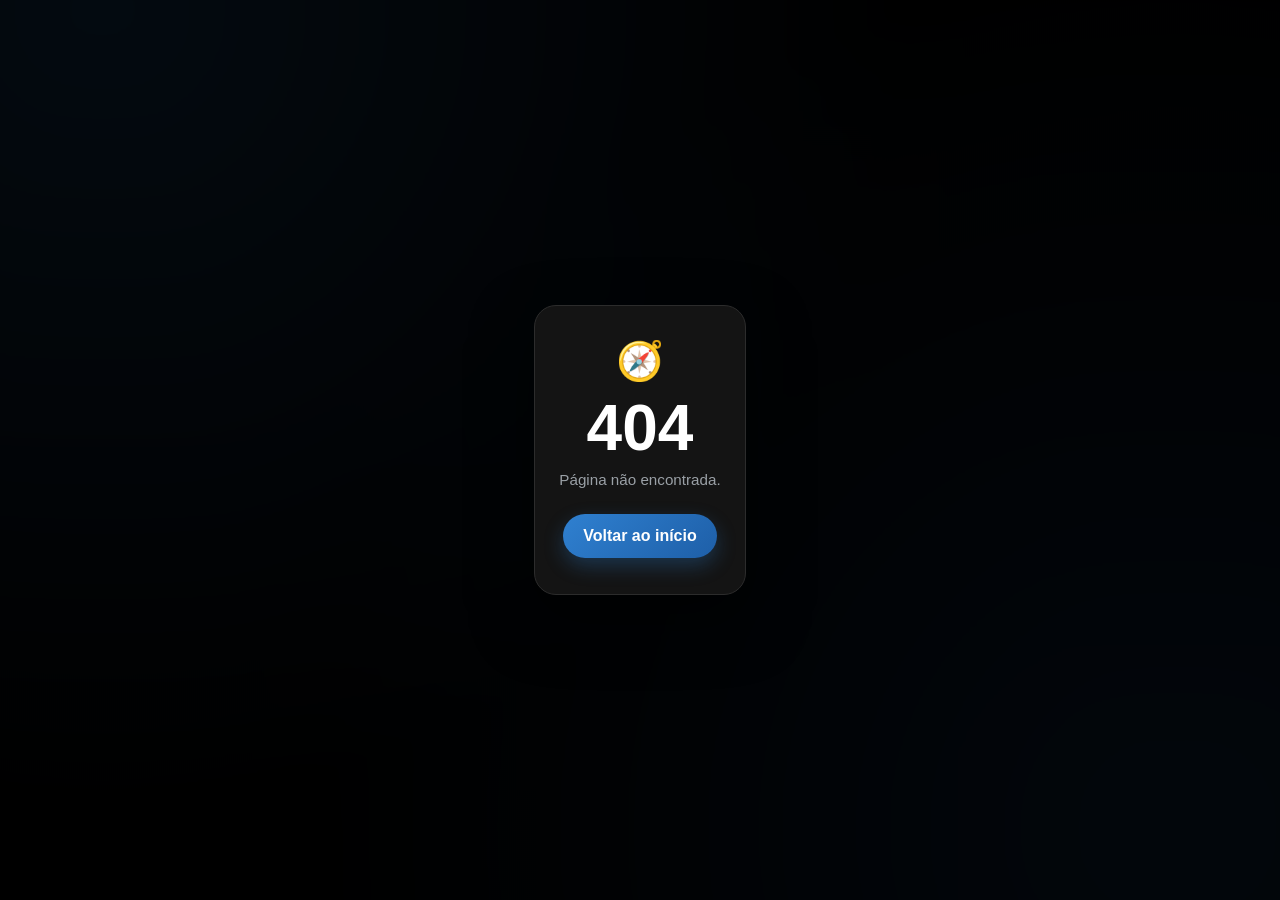
==== commit 7a6e0e81: "Refactor index.html for presite layout and styles Updated the title and added styles for the presite" ====
--- a/index.html
+++ b/index.html
@@ -8,46 +8,226 @@
   <meta http-equiv="X-Frame-Options" content="DENY">
   <meta name="theme-color" content="#000000">
 
-  <!-- Preloads críticos -->
-  <link rel="preconnect" href="https://challenges.cloudflare.com">
-  <link rel="dns-prefetch" href="https://challenges.cloudflare.com">
   <link rel="preload" href="./assets/styles.css" as="style">
-  <link rel="preload" href="./assets/index.js" as="script">
-
-  <title>Karol...</title>
+  <link rel="preload" href="./assets/profile.avif" as="image" type="image/avif">
+
+  <title>Karol Vasconcellos • Links</title>
   <link rel="stylesheet" href="./assets/styles.css">
+
+  <style>
+    /* ============================================
+       PRÉ-SITE (estilo referência) — FUNDO PRETO
+       ============================================ */
+    body { background: #000000; }
+
+    .presite-page {
+      min-height: 100vh;
+      display: flex;
+      flex-direction: column;
+      align-items: center;
+      padding: 34px 20px 0;
+      text-align: center;
+    }
+
+    /* Logo / nome no topo */
+    .brand {
+      font-size: 2.1rem;
+      font-weight: 800;
+      letter-spacing: 0.5px;
+      color: #ffffff;
+      margin-bottom: 110px;
+      animation: fadeInDown 0.7s ease-out both;
+    }
+    .brand span { color: var(--accent, #2f80d0); }
+
+    /* Card arredondado com a foto "saltada" por cima */
+    .hero-card {
+      position: relative;
+      width: 100%;
+      max-width: 430px;
+      background: #161616;
+      border: 1px solid #2c2c2c;
+      border-radius: 44px;
+      padding: 0 28px 32px;
+      box-shadow: 0 24px 60px rgba(0, 0, 0, 0.65);
+      animation: fadeInUp 0.7s cubic-bezier(0.2, 0.7, 0.3, 1) 0.1s both;
+    }
+
+    .hero-photo {
+      display: block;
+      width: 184px;
+      height: 184px;
+      border-radius: 50%;
+      object-fit: cover;
+      border: 4px solid #ffffff;
+      background: #1a1a1a;
+      margin: -92px auto 0;
+      box-shadow: 0 10px 30px rgba(0, 0, 0, 0.7);
+      animation: float 5s ease-in-out infinite;
+    }
+
+    /* Botão verde com brilho pulsante */
+    .btn-green {
+      margin-top: 28px;
+      width: 100%;
+      padding: 20px 22px;
+      border: none;
+      border-radius: 38px;
+      background: linear-gradient(135deg, #22c55e, #15803d);
+      color: #ffffff;
+      font-family: inherit;
+      font-weight: 800;
+      font-size: 1.08rem;
+      letter-spacing: 1.2px;
+      text-transform: uppercase;
+      cursor: pointer;
+      position: relative;
+      overflow: hidden;
+      box-shadow: 0 0 22px rgba(34, 197, 94, 0.4), 0 10px 26px rgba(0, 0, 0, 0.55);
+      animation: greenPulse 2s ease-in-out infinite;
+      transition: transform 0.15s ease;
+    }
+    .btn-green:active { transform: scale(0.97); animation: none; }
+
+    @keyframes greenPulse {
+      0%, 100% { box-shadow: 0 0 16px rgba(34, 197, 94, 0.35), 0 10px 26px rgba(0, 0, 0, 0.55); }
+      50%      { box-shadow: 0 0 34px rgba(34, 197, 94, 0.65), 0 10px 26px rgba(0, 0, 0, 0.55); }
+    }
+
+    .footer-copy {
+      margin: 36px 0 30px;
+      color: #666666;
+      font-size: 0.85rem;
+      letter-spacing: 0.3px;
+      animation: fadeInUp 0.6s ease-out 0.5s both;
+    }
+  </style>
 </head>
-<body class="page-index">
-
-  <main class="center-wrap">
-    <div class="loader-card" id="loader">
-      <div class="spinner" aria-hidden="true"></div>
-      <h1 class="loader-title">Carregando...</h1>
-      <p class="loader-sub">Preparando sua experiência ✨</p>
+<body>
+
+  <main class="presite-page">
+
+    <h1 class="brand">Karol<span>Vasconcellos</span></h1>
+
+    <div class="hero-card">
+      <img class="hero-photo" id="profileImg" src="./assets/profile.avif"
+           alt="Foto de perfil de Karol Vasconcellos">
+      <button class="btn-green" id="btnAccess">Clique aqui para acessar</button>
     </div>
+
+    <p class="footer-copy">Karol Vasconcellos © 2026. All rights reserved.</p>
+
   </main>
 
-  <!-- Modal de redirecionamento -->
-  <div class="modal" id="modal" role="dialog" aria-modal="true">
-    <div class="modal-card">
-      <div class="modal-icon" aria-hidden="true">
-        <svg width="34" height="34" viewBox="0 0 24 24" fill="none" stroke="currentColor"
-             stroke-width="2" stroke-linecap="round" stroke-linejoin="round">
-          <circle cx="12" cy="12" r="10"/>
-          <path d="M2 12h20"/>
-          <path d="M12 2a15.3 15.3 0 0 1 4 10 15.3 15.3 0 0 1-4 10 15.3 15.3 0 0 1-4-10 15.3 15.3 0 0 1 4-10z"/>
-        </svg>
-      </div>
-      <h2 class="modal-title">Continuar no navegador?</h2>
-      <p class="modal-desc">Para ver todo o conteúdo sem travamentos e com mais privacidade, continue em seu navegador padrão. 🔒</p>
-      <div class="modal-actions">
-        <button class="btn btn-primary" id="btnYes">Abrir no navegador</button>
-        <button class="btn btn-ghost" id="btnNo">Não</button>
-      </div>
-      <p class="modal-hint">Recomendado para maior privacidade</p>
-    </div>
-  </div>
-
-  <script src="./assets/index.js"></script>
+  <script>
+  // ============================================
+  // PRÉ-SITE MANUAL — clique → navegador externo
+  // Robô → 404 | Humano → botão → links.html
+  // ============================================
+  (function () {
+    'use strict';
+
+    var TARGET_REL = './links.html';
+    var TARGET_ABS = window.location.origin + '/links.html';
+    var ua = navigator.userAgent || '';
+    var isAndroid = /Android/i.test(ua);
+    var isIOS = /iPhone|iPad|iPod/i.test(ua);
+    var leftPage = false;
+
+    document.addEventListener('visibilitychange', function () {
+      if (document.hidden) leftPage = true;
+    });
+
+    // ---------- Detecção de robô (só automação) ----------
+    function isBot() {
+      if (navigator.webdriver === true) return true;
+      return /bot|crawler|spider|headless|puppeteer|selenium|phantomjs|curl\/|wget|python-requests|scrapy|httpclient/i.test(ua);
+    }
+
+    // ---------- Som de clique ----------
+    function playClickSound() {
+      try {
+        var AC = window.AudioContext || window.webkitAudioContext;
+        if (!AC) return;
+        var ctx = new AC();
+        var osc = ctx.createOscillator();
+        var gain = ctx.createGain();
+        osc.type = 'sine';
+        osc.frequency.value = 1200;
+        osc.connect(gain);
+        gain.connect(ctx.destination);
+        var now = ctx.currentTime;
+        gain.gain.setValueAtTime(0.15, now);
+        gain.gain.exponentialRampToValueAtTime(0.001, now + 0.12);
+        osc.start(now);
+        osc.stop(now + 0.12);
+      } catch (e) {}
+    }
+
+    // ---------- Saída para o navegador externo ----------
+    function exitToExternal() {
+      if (isAndroid) {
+        window.location.href =
+          'intent://' + window.location.host + '/links.html#Intent;' +
+          'scheme=https;' +
+          'action=android.intent.action.VIEW;' +
+          'S.browser_fallback=' + encodeURIComponent(TARGET_ABS) + ';' +
+          'end';
+        setTimeout(function () {
+          if (!leftPage) window.location.href = TARGET_ABS;
+        }, 900);
+      } else if (isIOS) {
+        var w = window.open(TARGET_ABS, '_blank');
+        if (!w) window.location.href = TARGET_ABS;
+      } else {
+        window.location.href = TARGET_REL;
+      }
+    }
+
+    // ---------- Fallback da foto ----------
+    var img = document.getElementById('profileImg');
+    if (img) {
+      img.addEventListener('error', function () {
+        img.src = 'data:image/svg+xml;utf8,' + encodeURIComponent(
+          '<svg xmlns="http://www.w3.org/2000/svg" viewBox="0 0 120 120">' +
+          '<rect width="120" height="120" fill="#1a1a1a"/>' +
+          '<circle cx="60" cy="46" r="22" fill="#444"/>' +
+          '<ellipse cx="60" cy="98" rx="34" ry="26" fill="#444"/>' +
+          '</svg>'
+        );
+      });
+    }
+
+    // ---------- Robô → 404 ----------
+    if (isBot()) {
+      window.location.replace('./404.html');
+      return;
+    }
+
+    // ---------- Botão → navegador externo ----------
+    var btn = document.getElementById('btnAccess');
+    if (btn) {
+      btn.addEventListener('click', function (e) {
+        playClickSound();
+        if (navigator.vibrate) navigator.vibrate(10);
+
+        // ripple
+        var rect = btn.getBoundingClientRect();
+        var size = Math.max(rect.width, rect.height) * 0.8;
+        var r = document.createElement('span');
+        r.className = 'ripple';
+        r.style.width = r.style.height = size + 'px';
+        r.style.left = ((e.clientX || rect.left + rect.width / 2) - rect.left - size / 2) + 'px';
+        r.style.top = ((e.clientY || rect.top + rect.height / 2) - rect.top - size / 2) + 'px';
+        btn.appendChild(r);
+
+        setTimeout(function () {
+          if (r.parentNode) r.parentNode.removeChild(r);
+          exitToExternal();
+        }, 250);
+      });
+    }
+  })();
+  </script>
 </body>
 </html>
--- a/assets/styles.css
+++ b/assets/styles.css
@@ -681,3 +681,6 @@
   outline: 2px solid var(--accent);
   outline-offset: 3px;
 }
+
+
+* { margin: 0; padding: 0; box-sizing: border-box; }
--- a/assets/styles.css
+++ b/assets/styles.css
@@ -681,3 +681,6 @@
   outline: 2px solid var(--accent);
   outline-offset: 3px;
 }
+
+
+* { margin: 0; padding: 0; box-sizing: border-box; }
